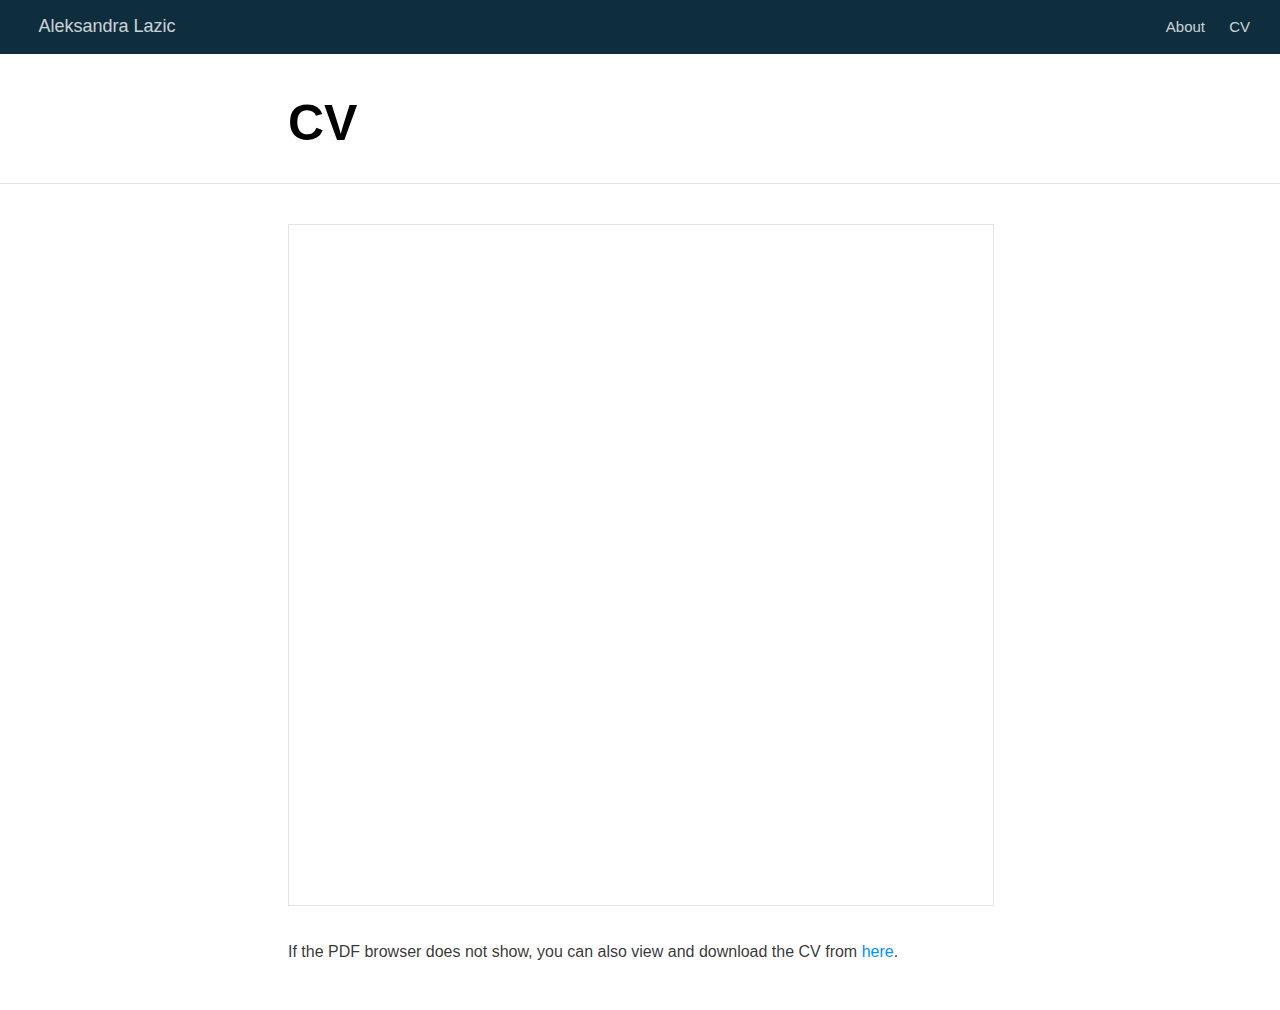
==== cv.html @ 33d7a0e1 "29-Nov" ====
<!DOCTYPE html>

<html xmlns="http://www.w3.org/1999/xhtml" lang="" xml:lang="">

<head>
  <meta charset="utf-8"/>
  <meta name="viewport" content="width=device-width, initial-scale=1"/>
  <meta http-equiv="X-UA-Compatible" content="IE=Edge,chrome=1"/>
  <meta name="generator" content="distill" />

  <style type="text/css">
  /* Hide doc at startup (prevent jankiness while JS renders/transforms) */
  body {
    visibility: hidden;
  }
  </style>

 <!--radix_placeholder_import_source-->
 <!--/radix_placeholder_import_source-->

<style type="text/css">code{white-space: pre;}</style>
<style type="text/css" data-origin="pandoc">
pre > code.sourceCode { white-space: pre; position: relative; }
pre > code.sourceCode > span { display: inline-block; line-height: 1.25; }
pre > code.sourceCode > span:empty { height: 1.2em; }
.sourceCode { overflow: visible; }
code.sourceCode > span { color: inherit; text-decoration: inherit; }
div.sourceCode { margin: 1em 0; }
pre.sourceCode { margin: 0; }
@media screen {
div.sourceCode { overflow: auto; }
}
@media print {
pre > code.sourceCode { white-space: pre-wrap; }
pre > code.sourceCode > span { text-indent: -5em; padding-left: 5em; }
}
pre.numberSource code
  { counter-reset: source-line 0; }
pre.numberSource code > span
  { position: relative; left: -4em; counter-increment: source-line; }
pre.numberSource code > span > a:first-child::before
  { content: counter(source-line);
    position: relative; left: -1em; text-align: right; vertical-align: baseline;
    border: none; display: inline-block;
    -webkit-touch-callout: none; -webkit-user-select: none;
    -khtml-user-select: none; -moz-user-select: none;
    -ms-user-select: none; user-select: none;
    padding: 0 4px; width: 4em;
    color: #aaaaaa;
  }
pre.numberSource { margin-left: 3em; border-left: 1px solid #aaaaaa;  padding-left: 4px; }
div.sourceCode
  { color: #00769e; background-color: #f1f3f5; }
@media screen {
pre > code.sourceCode > span > a:first-child::before { text-decoration: underline; }
}
code span { color: #00769e; } /* Normal */
code span.al { color: #ad0000; } /* Alert */
code span.an { color: #5e5e5e; } /* Annotation */
code span.at { color: #657422; } /* Attribute */
code span.bn { color: #ad0000; } /* BaseN */
code span.bu { } /* BuiltIn */
code span.cf { color: #00769e; } /* ControlFlow */
code span.ch { color: #20794d; } /* Char */
code span.cn { color: #8f5902; } /* Constant */
code span.co { color: #5e5e5e; } /* Comment */
code span.cv { color: #5e5e5e; font-style: italic; } /* CommentVar */
code span.do { color: #5e5e5e; font-style: italic; } /* Documentation */
code span.dt { color: #ad0000; } /* DataType */
code span.dv { color: #ad0000; } /* DecVal */
code span.er { color: #ad0000; } /* Error */
code span.ex { } /* Extension */
code span.fl { color: #ad0000; } /* Float */
code span.fu { color: #4758ab; } /* Function */
code span.im { } /* Import */
code span.in { color: #5e5e5e; } /* Information */
code span.kw { color: #00769e; } /* Keyword */
code span.op { color: #5e5e5e; } /* Operator */
code span.ot { color: #00769e; } /* Other */
code span.pp { color: #ad0000; } /* Preprocessor */
code span.sc { color: #5e5e5e; } /* SpecialChar */
code span.ss { color: #20794d; } /* SpecialString */
code span.st { color: #20794d; } /* String */
code span.va { color: #111111; } /* Variable */
code span.vs { color: #20794d; } /* VerbatimString */
code span.wa { color: #5e5e5e; font-style: italic; } /* Warning */
</style>


  <!--radix_placeholder_meta_tags-->
  <title>Aleksandra Lazic: CV</title>




  <!--  https://developers.facebook.com/docs/sharing/webmasters#markup -->
  <meta property="og:title" content="Aleksandra Lazic: CV"/>
  <meta property="og:type" content="article"/>
  <meta property="og:locale" content="en_US"/>
  <meta property="og:site_name" content="Aleksandra Lazic"/>

  <!--  https://dev.twitter.com/cards/types/summary -->
  <meta property="twitter:card" content="summary"/>
  <meta property="twitter:title" content="Aleksandra Lazic: CV"/>

  <!--/radix_placeholder_meta_tags-->
  <!--radix_placeholder_rmarkdown_metadata-->

  <script type="text/json" id="radix-rmarkdown-metadata">
  {"type":"list","attributes":{"names":{"type":"character","attributes":{},"value":["title","description","output"]}},"value":[{"type":"character","attributes":{},"value":["CV"]},{"type":"NULL"},{"type":"list","attributes":{"names":{"type":"character","attributes":{},"value":["distill::distill_article"]}},"value":[{"type":"list","attributes":{"names":{"type":"character","attributes":{},"value":["toc","theme"]}},"value":[{"type":"logical","attributes":{},"value":[false]},{"type":"character","attributes":{},"value":["mytheme.css"]}]}]}]}
  </script>
  <!--/radix_placeholder_rmarkdown_metadata-->
  <!--radix_placeholder_navigation_in_header-->
  <meta name="distill:offset" content=""/>

  <script type="application/javascript">

    window.headroom_prevent_pin = false;

    window.document.addEventListener("DOMContentLoaded", function (event) {

      // initialize headroom for banner
      var header = $('header').get(0);
      var headerHeight = header.offsetHeight;
      var headroom = new Headroom(header, {
        tolerance: 5,
        onPin : function() {
          if (window.headroom_prevent_pin) {
            window.headroom_prevent_pin = false;
            headroom.unpin();
          }
        }
      });
      headroom.init();
      if(window.location.hash)
        headroom.unpin();
      $(header).addClass('headroom--transition');

      // offset scroll location for banner on hash change
      // (see: https://github.com/WickyNilliams/headroom.js/issues/38)
      window.addEventListener("hashchange", function(event) {
        window.scrollTo(0, window.pageYOffset - (headerHeight + 25));
      });

      // responsive menu
      $('.distill-site-header').each(function(i, val) {
        var topnav = $(this);
        var toggle = topnav.find('.nav-toggle');
        toggle.on('click', function() {
          topnav.toggleClass('responsive');
        });
      });

      // nav dropdowns
      $('.nav-dropbtn').click(function(e) {
        $(this).next('.nav-dropdown-content').toggleClass('nav-dropdown-active');
        $(this).parent().siblings('.nav-dropdown')
           .children('.nav-dropdown-content').removeClass('nav-dropdown-active');
      });
      $("body").click(function(e){
        $('.nav-dropdown-content').removeClass('nav-dropdown-active');
      });
      $(".nav-dropdown").click(function(e){
        e.stopPropagation();
      });
    });
  </script>

  <style type="text/css">

  /* Theme (user-documented overrideables for nav appearance) */

  .distill-site-nav {
    color: rgba(255, 255, 255, 0.8);
    background-color: #0F2E3D;
    font-size: 15px;
    font-weight: 300;
  }

  .distill-site-nav a {
    color: inherit;
    text-decoration: none;
  }

  .distill-site-nav a:hover {
    color: white;
  }

  @media print {
    .distill-site-nav {
      display: none;
    }
  }

  .distill-site-header {

  }

  .distill-site-footer {

  }


  /* Site Header */

  .distill-site-header {
    width: 100%;
    box-sizing: border-box;
    z-index: 3;
  }

  .distill-site-header .nav-left {
    display: inline-block;
    margin-left: 8px;
  }

  @media screen and (max-width: 768px) {
    .distill-site-header .nav-left {
      margin-left: 0;
    }
  }


  .distill-site-header .nav-right {
    float: right;
    margin-right: 8px;
  }

  .distill-site-header a,
  .distill-site-header .title {
    display: inline-block;
    text-align: center;
    padding: 14px 10px 14px 10px;
  }

  .distill-site-header .title {
    font-size: 18px;
    min-width: 150px;
  }

  .distill-site-header .logo {
    padding: 0;
  }

  .distill-site-header .logo img {
    display: none;
    max-height: 20px;
    width: auto;
    margin-bottom: -4px;
  }

  .distill-site-header .nav-image img {
    max-height: 18px;
    width: auto;
    display: inline-block;
    margin-bottom: -3px;
  }



  @media screen and (min-width: 1000px) {
    .distill-site-header .logo img {
      display: inline-block;
    }
    .distill-site-header .nav-left {
      margin-left: 20px;
    }
    .distill-site-header .nav-right {
      margin-right: 20px;
    }
    .distill-site-header .title {
      padding-left: 12px;
    }
  }


  .distill-site-header .nav-toggle {
    display: none;
  }

  .nav-dropdown {
    display: inline-block;
    position: relative;
  }

  .nav-dropdown .nav-dropbtn {
    border: none;
    outline: none;
    color: rgba(255, 255, 255, 0.8);
    padding: 16px 10px;
    background-color: transparent;
    font-family: inherit;
    font-size: inherit;
    font-weight: inherit;
    margin: 0;
    margin-top: 1px;
    z-index: 2;
  }

  .nav-dropdown-content {
    display: none;
    position: absolute;
    background-color: white;
    min-width: 200px;
    border: 1px solid rgba(0,0,0,0.15);
    border-radius: 4px;
    box-shadow: 0px 8px 16px 0px rgba(0,0,0,0.1);
    z-index: 1;
    margin-top: 2px;
    white-space: nowrap;
    padding-top: 4px;
    padding-bottom: 4px;
  }

  .nav-dropdown-content hr {
    margin-top: 4px;
    margin-bottom: 4px;
    border: none;
    border-bottom: 1px solid rgba(0, 0, 0, 0.1);
  }

  .nav-dropdown-active {
    display: block;
  }

  .nav-dropdown-content a, .nav-dropdown-content .nav-dropdown-header {
    color: black;
    padding: 6px 24px;
    text-decoration: none;
    display: block;
    text-align: left;
  }

  .nav-dropdown-content .nav-dropdown-header {
    display: block;
    padding: 5px 24px;
    padding-bottom: 0;
    text-transform: uppercase;
    font-size: 14px;
    color: #999999;
    white-space: nowrap;
  }

  .nav-dropdown:hover .nav-dropbtn {
    color: white;
  }

  .nav-dropdown-content a:hover {
    background-color: #ddd;
    color: black;
  }

  .nav-right .nav-dropdown-content {
    margin-left: -45%;
    right: 0;
  }

  @media screen and (max-width: 768px) {
    .distill-site-header a, .distill-site-header .nav-dropdown  {display: none;}
    .distill-site-header a.nav-toggle {
      float: right;
      display: block;
    }
    .distill-site-header .title {
      margin-left: 0;
    }
    .distill-site-header .nav-right {
      margin-right: 0;
    }
    .distill-site-header {
      overflow: hidden;
    }
    .nav-right .nav-dropdown-content {
      margin-left: 0;
    }
  }


  @media screen and (max-width: 768px) {
    .distill-site-header.responsive {position: relative; min-height: 500px; }
    .distill-site-header.responsive a.nav-toggle {
      position: absolute;
      right: 0;
      top: 0;
    }
    .distill-site-header.responsive a,
    .distill-site-header.responsive .nav-dropdown {
      display: block;
      text-align: left;
    }
    .distill-site-header.responsive .nav-left,
    .distill-site-header.responsive .nav-right {
      width: 100%;
    }
    .distill-site-header.responsive .nav-dropdown {float: none;}
    .distill-site-header.responsive .nav-dropdown-content {position: relative;}
    .distill-site-header.responsive .nav-dropdown .nav-dropbtn {
      display: block;
      width: 100%;
      text-align: left;
    }
  }

  /* Site Footer */

  .distill-site-footer {
    width: 100%;
    overflow: hidden;
    box-sizing: border-box;
    z-index: 3;
    margin-top: 30px;
    padding-top: 30px;
    padding-bottom: 30px;
    text-align: center;
  }

  /* Headroom */

  d-title {
    padding-top: 6rem;
  }

  @media print {
    d-title {
      padding-top: 4rem;
    }
  }

  .headroom {
    z-index: 1000;
    position: fixed;
    top: 0;
    left: 0;
    right: 0;
  }

  .headroom--transition {
    transition: all .4s ease-in-out;
  }

  .headroom--unpinned {
    top: -100px;
  }

  .headroom--pinned {
    top: 0;
  }

  /* adjust viewport for navbar height */
  /* helps vertically center bootstrap (non-distill) content */
  .min-vh-100 {
    min-height: calc(100vh - 100px) !important;
  }

  </style>

  <script src="site_libs/jquery-3.6.0/jquery-3.6.0.min.js"></script>
  <link href="site_libs/font-awesome-6.4.0/css/all.min.css" rel="stylesheet"/>
  <link href="site_libs/font-awesome-6.4.0/css/v4-shims.min.css" rel="stylesheet"/>
  <script src="site_libs/headroom-0.9.4/headroom.min.js"></script>
  <script src="site_libs/autocomplete-0.37.1/autocomplete.min.js"></script>
  <script src="site_libs/fuse-6.4.1/fuse.min.js"></script>

  <script type="application/javascript">

  function getMeta(metaName) {
    var metas = document.getElementsByTagName('meta');
    for (let i = 0; i < metas.length; i++) {
      if (metas[i].getAttribute('name') === metaName) {
        return metas[i].getAttribute('content');
      }
    }
    return '';
  }

  function offsetURL(url) {
    var offset = getMeta('distill:offset');
    return offset ? offset + '/' + url : url;
  }

  function createFuseIndex() {

    // create fuse index
    var options = {
      keys: [
        { name: 'title', weight: 20 },
        { name: 'categories', weight: 15 },
        { name: 'description', weight: 10 },
        { name: 'contents', weight: 5 },
      ],
      ignoreLocation: true,
      threshold: 0
    };
    var fuse = new window.Fuse([], options);

    // fetch the main search.json
    return fetch(offsetURL('search.json'))
      .then(function(response) {
        if (response.status == 200) {
          return response.json().then(function(json) {
            // index main articles
            json.articles.forEach(function(article) {
              fuse.add(article);
            });
            // download collections and index their articles
            return Promise.all(json.collections.map(function(collection) {
              return fetch(offsetURL(collection)).then(function(response) {
                if (response.status === 200) {
                  return response.json().then(function(articles) {
                    articles.forEach(function(article) {
                      fuse.add(article);
                    });
                  })
                } else {
                  return Promise.reject(
                    new Error('Unexpected status from search index request: ' +
                              response.status)
                  );
                }
              });
            })).then(function() {
              return fuse;
            });
          });

        } else {
          return Promise.reject(
            new Error('Unexpected status from search index request: ' +
                        response.status)
          );
        }
      });
  }

  window.document.addEventListener("DOMContentLoaded", function (event) {

    // get search element (bail if we don't have one)
    var searchEl = window.document.getElementById('distill-search');
    if (!searchEl)
      return;

    createFuseIndex()
      .then(function(fuse) {

        // make search box visible
        searchEl.classList.remove('hidden');

        // initialize autocomplete
        var options = {
          autoselect: true,
          hint: false,
          minLength: 2,
        };
        window.autocomplete(searchEl, options, [{
          source: function(query, callback) {
            const searchOptions = {
              isCaseSensitive: false,
              shouldSort: true,
              minMatchCharLength: 2,
              limit: 10,
            };
            var results = fuse.search(query, searchOptions);
            callback(results
              .map(function(result) { return result.item; })
            );
          },
          templates: {
            suggestion: function(suggestion) {
              var img = suggestion.preview && Object.keys(suggestion.preview).length > 0
                ? `<img src="${offsetURL(suggestion.preview)}"</img>`
                : '';
              var html = `
                <div class="search-item">
                  <h3>${suggestion.title}</h3>
                  <div class="search-item-description">
                    ${suggestion.description || ''}
                  </div>
                  <div class="search-item-preview">
                    ${img}
                  </div>
                </div>
              `;
              return html;
            }
          }
        }]).on('autocomplete:selected', function(event, suggestion) {
          window.location.href = offsetURL(suggestion.path);
        });
        // remove inline display style on autocompleter (we want to
        // manage responsive display via css)
        $('.algolia-autocomplete').css("display", "");
      })
      .catch(function(error) {
        console.log(error);
      });

  });

  </script>

  <style type="text/css">

  .nav-search {
    font-size: x-small;
  }

  /* Algolioa Autocomplete */

  .algolia-autocomplete {
    display: inline-block;
    margin-left: 10px;
    vertical-align: sub;
    background-color: white;
    color: black;
    padding: 6px;
    padding-top: 8px;
    padding-bottom: 0;
    border-radius: 6px;
    border: 1px #0F2E3D solid;
    width: 180px;
  }


  @media screen and (max-width: 768px) {
    .distill-site-nav .algolia-autocomplete {
      display: none;
      visibility: hidden;
    }
    .distill-site-nav.responsive .algolia-autocomplete {
      display: inline-block;
      visibility: visible;
    }
    .distill-site-nav.responsive .algolia-autocomplete .aa-dropdown-menu {
      margin-left: 0;
      width: 400px;
      max-height: 400px;
    }
  }

  .algolia-autocomplete .aa-input, .algolia-autocomplete .aa-hint {
    width: 90%;
    outline: none;
    border: none;
  }

  .algolia-autocomplete .aa-hint {
    color: #999;
  }
  .algolia-autocomplete .aa-dropdown-menu {
    width: 550px;
    max-height: 70vh;
    overflow-x: visible;
    overflow-y: scroll;
    padding: 5px;
    margin-top: 3px;
    margin-left: -150px;
    background-color: #fff;
    border-radius: 5px;
    border: 1px solid #999;
    border-top: none;
  }

  .algolia-autocomplete .aa-dropdown-menu .aa-suggestion {
    cursor: pointer;
    padding: 5px 4px;
    border-bottom: 1px solid #eee;
  }

  .algolia-autocomplete .aa-dropdown-menu .aa-suggestion:last-of-type {
    border-bottom: none;
    margin-bottom: 2px;
  }

  .algolia-autocomplete .aa-dropdown-menu .aa-suggestion .search-item {
    overflow: hidden;
    font-size: 0.8em;
    line-height: 1.4em;
  }

  .algolia-autocomplete .aa-dropdown-menu .aa-suggestion .search-item h3 {
    font-size: 1rem;
    margin-block-start: 0;
    margin-block-end: 5px;
  }

  .algolia-autocomplete .aa-dropdown-menu .aa-suggestion .search-item-description {
    display: inline-block;
    overflow: hidden;
    height: 2.8em;
    width: 80%;
    margin-right: 4%;
  }

  .algolia-autocomplete .aa-dropdown-menu .aa-suggestion .search-item-preview {
    display: inline-block;
    width: 15%;
  }

  .algolia-autocomplete .aa-dropdown-menu .aa-suggestion .search-item-preview img {
    height: 3em;
    width: auto;
    display: none;
  }

  .algolia-autocomplete .aa-dropdown-menu .aa-suggestion .search-item-preview img[src] {
    display: initial;
  }

  .algolia-autocomplete .aa-dropdown-menu .aa-suggestion.aa-cursor {
    background-color: #eee;
  }
  .algolia-autocomplete .aa-dropdown-menu .aa-suggestion em {
    font-weight: bold;
    font-style: normal;
  }

  </style>


  <!--/radix_placeholder_navigation_in_header-->
  <!--radix_placeholder_distill-->

  <style type="text/css">

  body {
    background-color: white;
  }

  .pandoc-table {
    width: 100%;
  }

  .pandoc-table>caption {
    margin-bottom: 10px;
  }

  .pandoc-table th:not([align]) {
    text-align: left;
  }

  .pagedtable-footer {
    font-size: 15px;
  }

  d-byline .byline {
    grid-template-columns: 2fr 2fr;
  }

  d-byline .byline h3 {
    margin-block-start: 1.5em;
  }

  d-byline .byline .authors-affiliations h3 {
    margin-block-start: 0.5em;
  }

  .authors-affiliations .orcid-id {
    width: 16px;
    height:16px;
    margin-left: 4px;
    margin-right: 4px;
    vertical-align: middle;
    padding-bottom: 2px;
  }

  d-title .dt-tags {
    margin-top: 1em;
    grid-column: text;
  }

  .dt-tags .dt-tag {
    text-decoration: none;
    display: inline-block;
    color: rgba(0,0,0,0.6);
    padding: 0em 0.4em;
    margin-right: 0.5em;
    margin-bottom: 0.4em;
    font-size: 70%;
    border: 1px solid rgba(0,0,0,0.2);
    border-radius: 3px;
    text-transform: uppercase;
    font-weight: 500;
  }

  d-article table.gt_table td,
  d-article table.gt_table th {
    border-bottom: none;
    font-size: 100%;
  }

  .html-widget {
    margin-bottom: 2.0em;
  }

  .l-screen-inset {
    padding-right: 16px;
  }

  .l-screen .caption {
    margin-left: 10px;
  }

  .shaded {
    background: rgb(247, 247, 247);
    padding-top: 20px;
    padding-bottom: 20px;
    border-top: 1px solid rgba(0, 0, 0, 0.1);
    border-bottom: 1px solid rgba(0, 0, 0, 0.1);
  }

  .shaded .html-widget {
    margin-bottom: 0;
    border: 1px solid rgba(0, 0, 0, 0.1);
  }

  .shaded .shaded-content {
    background: white;
  }

  .text-output {
    margin-top: 0;
    line-height: 1.5em;
  }

  .hidden {
    display: none !important;
  }

  hr.section-separator {
    border: none;
    border-top: 1px solid rgba(0, 0, 0, 0.1);
    margin: 0px;
  }


  d-byline {
    border-top: none;
  }

  d-article {
    padding-top: 2.5rem;
    padding-bottom: 30px;
    border-top: none;
  }

  d-appendix {
    padding-top: 30px;
  }

  d-article>p>img {
    width: 100%;
  }

  d-article h2 {
    margin: 1rem 0 1.5rem 0;
  }

  d-article h3 {
    margin-top: 1.5rem;
  }

  d-article iframe {
    border: 1px solid rgba(0, 0, 0, 0.1);
    margin-bottom: 2.0em;
    width: 100%;
  }

  /* Tweak code blocks */

  d-article div.sourceCode code,
  d-article pre code {
    font-family: Consolas, Monaco, 'Andale Mono', 'Ubuntu Mono', monospace;
  }

  d-article pre,
  d-article div.sourceCode,
  d-article div.sourceCode pre {
    overflow: auto;
  }

  d-article div.sourceCode {
    background-color: white;
  }

  d-article div.sourceCode pre {
    padding-left: 10px;
    font-size: 12px;
    border-left: 2px solid rgba(0,0,0,0.1);
  }

  d-article pre {
    font-size: 12px;
    color: black;
    background: none;
    margin-top: 0;
    text-align: left;
    white-space: pre;
    word-spacing: normal;
    word-break: normal;
    word-wrap: normal;
    line-height: 1.5;

    -moz-tab-size: 4;
    -o-tab-size: 4;
    tab-size: 4;

    -webkit-hyphens: none;
    -moz-hyphens: none;
    -ms-hyphens: none;
    hyphens: none;
  }

  d-article pre a {
    border-bottom: none;
  }

  d-article pre a:hover {
    border-bottom: none;
    text-decoration: underline;
  }

  d-article details {
    grid-column: text;
    margin-bottom: 0.8em;
  }

  @media(min-width: 768px) {

  d-article pre,
  d-article div.sourceCode,
  d-article div.sourceCode pre {
    overflow: visible !important;
  }

  d-article div.sourceCode pre {
    padding-left: 18px;
    font-size: 14px;
  }

  /* tweak for Pandoc numbered line within distill */
  d-article pre.numberSource code > span {
      left: -2em;
  }

  d-article pre {
    font-size: 14px;
  }

  }

  figure img.external {
    background: white;
    border: 1px solid rgba(0, 0, 0, 0.1);
    box-shadow: 0 1px 8px rgba(0, 0, 0, 0.1);
    padding: 18px;
    box-sizing: border-box;
  }

  /* CSS for d-contents */

  .d-contents {
    grid-column: text;
    color: rgba(0,0,0,0.8);
    font-size: 0.9em;
    padding-bottom: 1em;
    margin-bottom: 1em;
    padding-bottom: 0.5em;
    margin-bottom: 1em;
    padding-left: 0.25em;
    justify-self: start;
  }

  @media(min-width: 1000px) {
    .d-contents.d-contents-float {
      height: 0;
      grid-column-start: 1;
      grid-column-end: 4;
      justify-self: center;
      padding-right: 3em;
      padding-left: 2em;
    }
  }

  .d-contents nav h3 {
    font-size: 18px;
    margin-top: 0;
    margin-bottom: 1em;
  }

  .d-contents li {
    list-style-type: none
  }

  .d-contents nav > ul {
    padding-left: 0;
  }

  .d-contents ul {
    padding-left: 1em
  }

  .d-contents nav ul li {
    margin-top: 0.6em;
    margin-bottom: 0.2em;
  }

  .d-contents nav a {
    font-size: 13px;
    border-bottom: none;
    text-decoration: none
    color: rgba(0, 0, 0, 0.8);
  }

  .d-contents nav a:hover {
    text-decoration: underline solid rgba(0, 0, 0, 0.6)
  }

  .d-contents nav > ul > li > a {
    font-weight: 600;
  }

  .d-contents nav > ul > li > ul {
    font-weight: inherit;
  }

  .d-contents nav > ul > li > ul > li {
    margin-top: 0.2em;
  }


  .d-contents nav ul {
    margin-top: 0;
    margin-bottom: 0.25em;
  }

  .d-article-with-toc h2:nth-child(2) {
    margin-top: 0;
  }


  /* Figure */

  .figure {
    position: relative;
    margin-bottom: 2.5em;
    margin-top: 1.5em;
  }

  .figure .caption {
    color: rgba(0, 0, 0, 0.6);
    font-size: 12px;
    line-height: 1.5em;
  }

  .figure img.external {
    background: white;
    border: 1px solid rgba(0, 0, 0, 0.1);
    box-shadow: 0 1px 8px rgba(0, 0, 0, 0.1);
    padding: 18px;
    box-sizing: border-box;
  }

  .figure .caption a {
    color: rgba(0, 0, 0, 0.6);
  }

  .figure .caption b,
  .figure .caption strong, {
    font-weight: 600;
    color: rgba(0, 0, 0, 1.0);
  }

  /* Citations */

  d-article .citation {
    color: inherit;
    cursor: inherit;
  }

  div.hanging-indent{
    margin-left: 1em; text-indent: -1em;
  }

  /* Citation hover box */

  .tippy-box[data-theme~=light-border] {
    background-color: rgba(250, 250, 250, 0.95);
  }

  .tippy-content > p {
    margin-bottom: 0;
    padding: 2px;
  }


  /* Tweak 1000px media break to show more text */

  @media(min-width: 1000px) {
    .base-grid,
    distill-header,
    d-title,
    d-abstract,
    d-article,
    d-appendix,
    distill-appendix,
    d-byline,
    d-footnote-list,
    d-citation-list,
    distill-footer {
      grid-template-columns: [screen-start] 1fr [page-start kicker-start] 80px [middle-start] 50px [text-start kicker-end] 65px 65px 65px 65px 65px 65px 65px 65px [text-end gutter-start] 65px [middle-end] 65px [page-end gutter-end] 1fr [screen-end];
      grid-column-gap: 16px;
    }

    .grid {
      grid-column-gap: 16px;
    }

    d-article {
      font-size: 1.06rem;
      line-height: 1.7em;
    }
    figure .caption, .figure .caption, figure figcaption {
      font-size: 13px;
    }
  }

  @media(min-width: 1180px) {
    .base-grid,
    distill-header,
    d-title,
    d-abstract,
    d-article,
    d-appendix,
    distill-appendix,
    d-byline,
    d-footnote-list,
    d-citation-list,
    distill-footer {
      grid-template-columns: [screen-start] 1fr [page-start kicker-start] 60px [middle-start] 60px [text-start kicker-end] 60px 60px 60px 60px 60px 60px 60px 60px [text-end gutter-start] 60px [middle-end] 60px [page-end gutter-end] 1fr [screen-end];
      grid-column-gap: 32px;
    }

    .grid {
      grid-column-gap: 32px;
    }
  }


  /* Get the citation styles for the appendix (not auto-injected on render since
     we do our own rendering of the citation appendix) */

  d-appendix .citation-appendix,
  .d-appendix .citation-appendix {
    font-size: 11px;
    line-height: 15px;
    border-left: 1px solid rgba(0, 0, 0, 0.1);
    padding-left: 18px;
    border: 1px solid rgba(0,0,0,0.1);
    background: rgba(0, 0, 0, 0.02);
    padding: 10px 18px;
    border-radius: 3px;
    color: rgba(150, 150, 150, 1);
    overflow: hidden;
    margin-top: -12px;
    white-space: pre-wrap;
    word-wrap: break-word;
  }

  /* Include appendix styles here so they can be overridden */

  d-appendix {
    contain: layout style;
    font-size: 0.8em;
    line-height: 1.7em;
    margin-top: 60px;
    margin-bottom: 0;
    border-top: 1px solid rgba(0, 0, 0, 0.1);
    color: rgba(0,0,0,0.5);
    padding-top: 60px;
    padding-bottom: 48px;
  }

  d-appendix h3 {
    grid-column: page-start / text-start;
    font-size: 15px;
    font-weight: 500;
    margin-top: 1em;
    margin-bottom: 0;
    color: rgba(0,0,0,0.65);
  }

  d-appendix h3 + * {
    margin-top: 1em;
  }

  d-appendix ol {
    padding: 0 0 0 15px;
  }

  @media (min-width: 768px) {
    d-appendix ol {
      padding: 0 0 0 30px;
      margin-left: -30px;
    }
  }

  d-appendix li {
    margin-bottom: 1em;
  }

  d-appendix a {
    color: rgba(0, 0, 0, 0.6);
  }

  d-appendix > * {
    grid-column: text;
  }

  d-appendix > d-footnote-list,
  d-appendix > d-citation-list,
  d-appendix > distill-appendix {
    grid-column: screen;
  }

  /* Include footnote styles here so they can be overridden */

  d-footnote-list {
    contain: layout style;
  }

  d-footnote-list > * {
    grid-column: text;
  }

  d-footnote-list a.footnote-backlink {
    color: rgba(0,0,0,0.3);
    padding-left: 0.5em;
  }



  /* Anchor.js */

  .anchorjs-link {
    /*transition: all .25s linear; */
    text-decoration: none;
    border-bottom: none;
  }
  *:hover > .anchorjs-link {
    margin-left: -1.125em !important;
    text-decoration: none;
    border-bottom: none;
  }

  /* Social footer */

  .social_footer {
    margin-top: 30px;
    margin-bottom: 0;
    color: rgba(0,0,0,0.67);
  }

  .disqus-comments {
    margin-right: 30px;
  }

  .disqus-comment-count {
    border-bottom: 1px solid rgba(0, 0, 0, 0.4);
    cursor: pointer;
  }

  #disqus_thread {
    margin-top: 30px;
  }

  .article-sharing a {
    border-bottom: none;
    margin-right: 8px;
  }

  .article-sharing a:hover {
    border-bottom: none;
  }

  .sidebar-section.subscribe {
    font-size: 12px;
    line-height: 1.6em;
  }

  .subscribe p {
    margin-bottom: 0.5em;
  }


  .article-footer .subscribe {
    font-size: 15px;
    margin-top: 45px;
  }


  .sidebar-section.custom {
    font-size: 12px;
    line-height: 1.6em;
  }

  .custom p {
    margin-bottom: 0.5em;
  }

  /* Styles for listing layout (hide title) */
  .layout-listing d-title, .layout-listing .d-title {
    display: none;
  }

  /* Styles for posts lists (not auto-injected) */


  .posts-with-sidebar {
    padding-left: 45px;
    padding-right: 45px;
  }

  .posts-list .description h2,
  .posts-list .description p {
    font-family: -apple-system, BlinkMacSystemFont, "Segoe UI", Roboto, Oxygen, Ubuntu, Cantarell, "Fira Sans", "Droid Sans", "Helvetica Neue", Arial, sans-serif;
  }

  .posts-list .description h2 {
    font-weight: 700;
    border-bottom: none;
    padding-bottom: 0;
  }

  .posts-list h2.post-tag {
    border-bottom: 1px solid rgba(0, 0, 0, 0.2);
    padding-bottom: 12px;
  }
  .posts-list {
    margin-top: 60px;
    margin-bottom: 24px;
  }

  .posts-list .post-preview {
    text-decoration: none;
    overflow: hidden;
    display: block;
    border-bottom: 1px solid rgba(0, 0, 0, 0.1);
    padding: 24px 0;
  }

  .post-preview-last {
    border-bottom: none !important;
  }

  .posts-list .posts-list-caption {
    grid-column: screen;
    font-weight: 400;
  }

  .posts-list .post-preview h2 {
    margin: 0 0 6px 0;
    line-height: 1.2em;
    font-style: normal;
    font-size: 24px;
  }

  .posts-list .post-preview p {
    margin: 0 0 12px 0;
    line-height: 1.4em;
    font-size: 16px;
  }

  .posts-list .post-preview .thumbnail {
    box-sizing: border-box;
    margin-bottom: 24px;
    position: relative;
    max-width: 500px;
  }
  .posts-list .post-preview img {
    width: 100%;
    display: block;
  }

  .posts-list .metadata {
    font-size: 12px;
    line-height: 1.4em;
    margin-bottom: 18px;
  }

  .posts-list .metadata > * {
    display: inline-block;
  }

  .posts-list .metadata .publishedDate {
    margin-right: 2em;
  }

  .posts-list .metadata .dt-authors {
    display: block;
    margin-top: 0.3em;
    margin-right: 2em;
  }

  .posts-list .dt-tags {
    display: block;
    line-height: 1em;
  }

  .posts-list .dt-tags .dt-tag {
    display: inline-block;
    color: rgba(0,0,0,0.6);
    padding: 0.3em 0.4em;
    margin-right: 0.2em;
    margin-bottom: 0.4em;
    font-size: 60%;
    border: 1px solid rgba(0,0,0,0.2);
    border-radius: 3px;
    text-transform: uppercase;
    font-weight: 500;
  }

  .posts-list img {
    opacity: 1;
  }

  .posts-list img[data-src] {
    opacity: 0;
  }

  .posts-more {
    clear: both;
  }


  .posts-sidebar {
    font-size: 16px;
  }

  .posts-sidebar h3 {
    font-size: 16px;
    margin-top: 0;
    margin-bottom: 0.5em;
    font-weight: 400;
    text-transform: uppercase;
  }

  .sidebar-section {
    margin-bottom: 30px;
  }

  .categories ul {
    list-style-type: none;
    margin: 0;
    padding: 0;
  }

  .categories li {
    color: rgba(0, 0, 0, 0.8);
    margin-bottom: 0;
  }

  .categories li>a {
    border-bottom: none;
  }

  .categories li>a:hover {
    border-bottom: 1px solid rgba(0, 0, 0, 0.4);
  }

  .categories .active {
    font-weight: 600;
  }

  .categories .category-count {
    color: rgba(0, 0, 0, 0.4);
  }


  @media(min-width: 768px) {
    .posts-list .post-preview h2 {
      font-size: 26px;
    }
    .posts-list .post-preview .thumbnail {
      float: right;
      width: 30%;
      margin-bottom: 0;
    }
    .posts-list .post-preview .description {
      float: left;
      width: 45%;
    }
    .posts-list .post-preview .metadata {
      float: left;
      width: 20%;
      margin-top: 8px;
    }
    .posts-list .post-preview p {
      margin: 0 0 12px 0;
      line-height: 1.5em;
      font-size: 16px;
    }
    .posts-with-sidebar .posts-list {
      float: left;
      width: 75%;
    }
    .posts-with-sidebar .posts-sidebar {
      float: right;
      width: 20%;
      margin-top: 60px;
      padding-top: 24px;
      padding-bottom: 24px;
    }
  }


  /* Improve display for browsers without grid (IE/Edge <= 15) */

  .downlevel {
    line-height: 1.6em;
    font-family: -apple-system, BlinkMacSystemFont, "Segoe UI", Roboto, Oxygen, Ubuntu, Cantarell, "Fira Sans", "Droid Sans", "Helvetica Neue", Arial, sans-serif;
    margin: 0;
  }

  .downlevel .d-title {
    padding-top: 6rem;
    padding-bottom: 1.5rem;
  }

  .downlevel .d-title h1 {
    font-size: 50px;
    font-weight: 700;
    line-height: 1.1em;
    margin: 0 0 0.5rem;
  }

  .downlevel .d-title p {
    font-weight: 300;
    font-size: 1.2rem;
    line-height: 1.55em;
    margin-top: 0;
  }

  .downlevel .d-byline {
    padding-top: 0.8em;
    padding-bottom: 0.8em;
    font-size: 0.8rem;
    line-height: 1.8em;
  }

  .downlevel .section-separator {
    border: none;
    border-top: 1px solid rgba(0, 0, 0, 0.1);
  }

  .downlevel .d-article {
    font-size: 1.06rem;
    line-height: 1.7em;
    padding-top: 1rem;
    padding-bottom: 2rem;
  }


  .downlevel .d-appendix {
    padding-left: 0;
    padding-right: 0;
    max-width: none;
    font-size: 0.8em;
    line-height: 1.7em;
    margin-bottom: 0;
    color: rgba(0,0,0,0.5);
    padding-top: 40px;
    padding-bottom: 48px;
  }

  .downlevel .footnotes ol {
    padding-left: 13px;
  }

  .downlevel .base-grid,
  .downlevel .distill-header,
  .downlevel .d-title,
  .downlevel .d-abstract,
  .downlevel .d-article,
  .downlevel .d-appendix,
  .downlevel .distill-appendix,
  .downlevel .d-byline,
  .downlevel .d-footnote-list,
  .downlevel .d-citation-list,
  .downlevel .distill-footer,
  .downlevel .appendix-bottom,
  .downlevel .posts-container {
    padding-left: 40px;
    padding-right: 40px;
  }

  @media(min-width: 768px) {
    .downlevel .base-grid,
    .downlevel .distill-header,
    .downlevel .d-title,
    .downlevel .d-abstract,
    .downlevel .d-article,
    .downlevel .d-appendix,
    .downlevel .distill-appendix,
    .downlevel .d-byline,
    .downlevel .d-footnote-list,
    .downlevel .d-citation-list,
    .downlevel .distill-footer,
    .downlevel .appendix-bottom,
    .downlevel .posts-container {
    padding-left: 150px;
    padding-right: 150px;
    max-width: 900px;
  }
  }

  .downlevel pre code {
    display: block;
    border-left: 2px solid rgba(0, 0, 0, .1);
    padding: 0 0 0 20px;
    font-size: 14px;
  }

  .downlevel code, .downlevel pre {
    color: black;
    background: none;
    font-family: Consolas, Monaco, 'Andale Mono', 'Ubuntu Mono', monospace;
    text-align: left;
    white-space: pre;
    word-spacing: normal;
    word-break: normal;
    word-wrap: normal;
    line-height: 1.5;

    -moz-tab-size: 4;
    -o-tab-size: 4;
    tab-size: 4;

    -webkit-hyphens: none;
    -moz-hyphens: none;
    -ms-hyphens: none;
    hyphens: none;
  }

  .downlevel .posts-list .post-preview {
    color: inherit;
  }



  </style>

  <script type="application/javascript">

  function is_downlevel_browser() {
    if (bowser.isUnsupportedBrowser({ msie: "12", msedge: "16"},
                                   window.navigator.userAgent)) {
      return true;
    } else {
      return window.load_distill_framework === undefined;
    }
  }

  // show body when load is complete
  function on_load_complete() {

    // add anchors
    if (window.anchors) {
      window.anchors.options.placement = 'left';
      window.anchors.add('d-article > h2, d-article > h3, d-article > h4, d-article > h5');
    }


    // set body to visible
    document.body.style.visibility = 'visible';

    // force redraw for leaflet widgets
    if (window.HTMLWidgets) {
      var maps = window.HTMLWidgets.findAll(".leaflet");
      $.each(maps, function(i, el) {
        var map = this.getMap();
        map.invalidateSize();
        map.eachLayer(function(layer) {
          if (layer instanceof L.TileLayer)
            layer.redraw();
        });
      });
    }

    // trigger 'shown' so htmlwidgets resize
    $('d-article').trigger('shown');
  }

  function init_distill() {

    init_common();

    // create front matter
    var front_matter = $('<d-front-matter></d-front-matter>');
    $('#distill-front-matter').wrap(front_matter);

    // create d-title
    $('.d-title').changeElementType('d-title');

    // separator
    var separator = '<hr class="section-separator" style="clear: both"/>';
    // prepend separator above appendix
    $('.d-byline').before(separator);
    $('.d-article').before(separator);

    // create d-byline
    var byline = $('<d-byline></d-byline>');
    $('.d-byline').replaceWith(byline);

    // create d-article
    var article = $('<d-article></d-article>');
    $('.d-article').wrap(article).children().unwrap();

    // move posts container into article
    $('.posts-container').appendTo($('d-article'));

    // create d-appendix
    $('.d-appendix').changeElementType('d-appendix');

    // flag indicating that we have appendix items
    var appendix = $('.appendix-bottom').children('h3').length > 0;

    // replace footnotes with <d-footnote>
    $('.footnote-ref').each(function(i, val) {
      appendix = true;
      var href = $(this).attr('href');
      var id = href.replace('#', '');
      var fn = $('#' + id);
      var fn_p = $('#' + id + '>p');
      fn_p.find('.footnote-back').remove();
      var text = fn_p.html();
      var dtfn = $('<d-footnote></d-footnote>');
      dtfn.html(text);
      $(this).replaceWith(dtfn);
    });
    // remove footnotes
    $('.footnotes').remove();

    // move refs into #references-listing
    $('#references-listing').replaceWith($('#refs'));

    $('h1.appendix, h2.appendix').each(function(i, val) {
      $(this).changeElementType('h3');
    });
    $('h3.appendix').each(function(i, val) {
      var id = $(this).attr('id');
      $('.d-contents a[href="#' + id + '"]').parent().remove();
      appendix = true;
      $(this).nextUntil($('h1, h2, h3')).addBack().appendTo($('d-appendix'));
    });

    // show d-appendix if we have appendix content
    $("d-appendix").css('display', appendix ? 'grid' : 'none');

    // localize layout chunks to just output
    $('.layout-chunk').each(function(i, val) {

      // capture layout
      var layout = $(this).attr('data-layout');

      // apply layout to markdown level block elements
      var elements = $(this).children().not('details, div.sourceCode, pre, script');
      elements.each(function(i, el) {
        var layout_div = $('<div class="' + layout + '"></div>');
        if (layout_div.hasClass('shaded')) {
          var shaded_content = $('<div class="shaded-content"></div>');
          $(this).wrap(shaded_content);
          $(this).parent().wrap(layout_div);
        } else {
          $(this).wrap(layout_div);
        }
      });


      // unwrap the layout-chunk div
      $(this).children().unwrap();
    });

    // remove code block used to force  highlighting css
    $('.distill-force-highlighting-css').parent().remove();

    // remove empty line numbers inserted by pandoc when using a
    // custom syntax highlighting theme, except when numbering line
    // in code chunk
    $('pre:not(.numberLines) code.sourceCode a:empty').remove();

    // load distill framework
    load_distill_framework();

    // wait for window.distillRunlevel == 4 to do post processing
    function distill_post_process() {

      if (!window.distillRunlevel || window.distillRunlevel < 4)
        return;

      // hide author/affiliations entirely if we have no authors
      var front_matter = JSON.parse($("#distill-front-matter").html());
      var have_authors = front_matter.authors && front_matter.authors.length > 0;
      if (!have_authors)
        $('d-byline').addClass('hidden');

      // article with toc class
      $('.d-contents').parent().addClass('d-article-with-toc');

      // strip links that point to #
      $('.authors-affiliations').find('a[href="#"]').removeAttr('href');

      // add orcid ids
      $('.authors-affiliations').find('.author').each(function(i, el) {
        var orcid_id = front_matter.authors[i].orcidID;
        var author_name = front_matter.authors[i].author
        if (orcid_id) {
          var a = $('<a></a>');
          a.attr('href', 'https://orcid.org/' + orcid_id);
          var img = $('<img></img>');
          img.addClass('orcid-id');
          img.attr('alt', author_name ? 'ORCID ID for ' + author_name : 'ORCID ID');
          img.attr('src','[data-uri]');
          a.append(img);
          $(this).append(a);
        }
      });

      // hide elements of author/affiliations grid that have no value
      function hide_byline_column(caption) {
        $('d-byline').find('h3:contains("' + caption + '")').parent().css('visibility', 'hidden');
      }

      // affiliations
      var have_affiliations = false;
      for (var i = 0; i<front_matter.authors.length; ++i) {
        var author = front_matter.authors[i];
        if (author.affiliation !== "&nbsp;") {
          have_affiliations = true;
          break;
        }
      }
      if (!have_affiliations)
        $('d-byline').find('h3:contains("Affiliations")').css('visibility', 'hidden');

      // published date
      if (!front_matter.publishedDate)
        hide_byline_column("Published");

      // document object identifier
      var doi = $('d-byline').find('h3:contains("DOI")');
      var doi_p = doi.next().empty();
      if (!front_matter.doi) {
        // if we have a citation and valid citationText then link to that
        if ($('#citation').length > 0 && front_matter.citationText) {
          doi.html('Citation');
          $('<a href="#citation"></a>')
            .text(front_matter.citationText)
            .appendTo(doi_p);
        } else {
          hide_byline_column("DOI");
        }
      } else {
        $('<a></a>')
           .attr('href', "https://doi.org/" + front_matter.doi)
           .html(front_matter.doi)
           .appendTo(doi_p);
      }

       // change plural form of authors/affiliations
      if (front_matter.authors.length === 1) {
        var grid = $('.authors-affiliations');
        grid.children('h3:contains("Authors")').text('Author');
        grid.children('h3:contains("Affiliations")').text('Affiliation');
      }

      // remove d-appendix and d-footnote-list local styles
      $('d-appendix > style:first-child').remove();
      $('d-footnote-list > style:first-child').remove();

      // move appendix-bottom entries to the bottom
      $('.appendix-bottom').appendTo('d-appendix').children().unwrap();
      $('.appendix-bottom').remove();

      // hoverable references
      $('span.citation[data-cites]').each(function() {
        const citeChild = $(this).children()[0]
        // Do not process if @xyz has been used without escaping and without bibliography activated
        // https://github.com/rstudio/distill/issues/466
        if (citeChild === undefined) return true

        if (citeChild.nodeName == "D-FOOTNOTE") {
          var fn = citeChild
          $(this).html(fn.shadowRoot.querySelector("sup"))
          $(this).id = fn.id
          fn.remove()
        }
        var refs = $(this).attr('data-cites').split(" ");
        var refHtml = refs.map(function(ref) {
          // Could use CSS.escape too here, we insure backward compatibility in navigator
          return "<p>" + $('div[id="ref-' + ref + '"]').html() + "</p>";
        }).join("\n");
        window.tippy(this, {
          allowHTML: true,
          content: refHtml,
          maxWidth: 500,
          interactive: true,
          interactiveBorder: 10,
          theme: 'light-border',
          placement: 'bottom-start'
        });
      });

      // fix footnotes in tables (#411)
      // replacing broken distill.pub feature
      $('table d-footnote').each(function() {
        // we replace internal showAtNode methode which is triggered when hovering a footnote
        this.hoverBox.showAtNode = function(node) {
          // ported from https://github.com/distillpub/template/pull/105/files
          calcOffset = function(elem) {
              let x = elem.offsetLeft;
              let y = elem.offsetTop;
              // Traverse upwards until an `absolute` element is found or `elem`
              // becomes null.
              while (elem = elem.offsetParent && elem.style.position != 'absolute') {
                  x += elem.offsetLeft;
                  y += elem.offsetTop;
              }

              return { left: x, top: y };
          }
          // https://developer.mozilla.org/en-US/docs/Web/API/HTMLElement/offsetTop
          const bbox = node.getBoundingClientRect();
          const offset = calcOffset(node);
          this.show([offset.left + bbox.width, offset.top + bbox.height]);
        }
      })

      // clear polling timer
      clearInterval(tid);

      // show body now that everything is ready
      on_load_complete();
    }

    var tid = setInterval(distill_post_process, 50);
    distill_post_process();

  }

  function init_downlevel() {

    init_common();

     // insert hr after d-title
    $('.d-title').after($('<hr class="section-separator"/>'));

    // check if we have authors
    var front_matter = JSON.parse($("#distill-front-matter").html());
    var have_authors = front_matter.authors && front_matter.authors.length > 0;

    // manage byline/border
    if (!have_authors)
      $('.d-byline').remove();
    $('.d-byline').after($('<hr class="section-separator"/>'));
    $('.d-byline a').remove();

    // remove toc
    $('.d-contents').remove();

    // move appendix elements
    $('h1.appendix, h2.appendix').each(function(i, val) {
      $(this).changeElementType('h3');
    });
    $('h3.appendix').each(function(i, val) {
      $(this).nextUntil($('h1, h2, h3')).addBack().appendTo($('.d-appendix'));
    });


    // inject headers into references and footnotes
    var refs_header = $('<h3></h3>');
    refs_header.text('References');
    $('#refs').prepend(refs_header);

    var footnotes_header = $('<h3></h3');
    footnotes_header.text('Footnotes');
    $('.footnotes').children('hr').first().replaceWith(footnotes_header);

    // move appendix-bottom entries to the bottom
    $('.appendix-bottom').appendTo('.d-appendix').children().unwrap();
    $('.appendix-bottom').remove();

    // remove appendix if it's empty
    if ($('.d-appendix').children().length === 0)
      $('.d-appendix').remove();

    // prepend separator above appendix
    $('.d-appendix').before($('<hr class="section-separator" style="clear: both"/>'));

    // trim code
    $('pre>code').each(function(i, val) {
      $(this).html($.trim($(this).html()));
    });

    // move posts-container right before article
    $('.posts-container').insertBefore($('.d-article'));

    $('body').addClass('downlevel');

    on_load_complete();
  }


  function init_common() {

    // jquery plugin to change element types
    (function($) {
      $.fn.changeElementType = function(newType) {
        var attrs = {};

        $.each(this[0].attributes, function(idx, attr) {
          attrs[attr.nodeName] = attr.nodeValue;
        });

        this.replaceWith(function() {
          return $("<" + newType + "/>", attrs).append($(this).contents());
        });
      };
    })(jQuery);

    // prevent underline for linked images
    $('a > img').parent().css({'border-bottom' : 'none'});

    // mark non-body figures created by knitr chunks as 100% width
    $('.layout-chunk').each(function(i, val) {
      var figures = $(this).find('img, .html-widget');
      // ignore leaflet img layers (#106)
      figures = figures.filter(':not(img[class*="leaflet"])')
      if ($(this).attr('data-layout') !== "l-body") {
        figures.css('width', '100%');
      } else {
        figures.css('max-width', '100%');
        figures.filter("[width]").each(function(i, val) {
          var fig = $(this);
          fig.css('width', fig.attr('width') + 'px');
        });

      }
    });

    // auto-append index.html to post-preview links in file: protocol
    // and in rstudio ide preview
    $('.post-preview').each(function(i, val) {
      if (window.location.protocol === "file:")
        $(this).attr('href', $(this).attr('href') + "index.html");
    });

    // get rid of index.html references in header
    if (window.location.protocol !== "file:") {
      $('.distill-site-header a[href]').each(function(i,val) {
        $(this).attr('href', $(this).attr('href').replace(/^index[.]html/, "./"));
      });
    }

    // add class to pandoc style tables
    $('tr.header').parent('thead').parent('table').addClass('pandoc-table');
    $('.kable-table').children('table').addClass('pandoc-table');

    // add figcaption style to table captions
    $('caption').parent('table').addClass("figcaption");

    // initialize posts list
    if (window.init_posts_list)
      window.init_posts_list();

    // implmement disqus comment link
    $('.disqus-comment-count').click(function() {
      window.headroom_prevent_pin = true;
      $('#disqus_thread').toggleClass('hidden');
      if (!$('#disqus_thread').hasClass('hidden')) {
        var offset = $(this).offset();
        $(window).resize();
        $('html, body').animate({
          scrollTop: offset.top - 35
        });
      }
    });
  }

  document.addEventListener('DOMContentLoaded', function() {
    if (is_downlevel_browser())
      init_downlevel();
    else
      window.addEventListener('WebComponentsReady', init_distill);
  });

  </script>

  <style type="text/css">
  /* base variables */

  /* Edit the CSS properties in this file to create a custom
     Distill theme. Only edit values in the right column
     for each row; values shown are the CSS defaults.
     To return any property to the default,
     you may set its value to: unset
     All rows must end with a semi-colon.                      */

  /* Optional: embed custom fonts here with `@import`          */
  /* This must remain at the top of this file.                 */



  html {
    /*-- Main font sizes --*/
    --title-size:      50px;
    --body-size:       1.06rem;
    --code-size:       14px;
    --aside-size:      12px;
    --fig-cap-size:    13px;
    /*-- Main font colors --*/
    --title-color:     #000000;
    --header-color:    rgba(0, 0, 0, 0.8);
    --body-color:      rgba(0, 0, 0, 0.8);
    --aside-color:     rgba(0, 0, 0, 0.6);
    --fig-cap-color:   rgba(0, 0, 0, 0.6);
    /*-- Specify custom fonts ~~~ must be imported above   --*/
    --heading-font:    sans-serif;
    --mono-font:       monospace;
    --body-font:       sans-serif;
    --navbar-font:     sans-serif;  /* websites + blogs only */
  }

  /*-- ARTICLE METADATA --*/
  d-byline {
    --heading-size:    0.6rem;
    --heading-color:   rgba(0, 0, 0, 0.5);
    --body-size:       0.8rem;
    --body-color:      rgba(0, 0, 0, 0.8);
  }

  /*-- ARTICLE TABLE OF CONTENTS --*/
  .d-contents {
    --heading-size:    18px;
    --contents-size:   13px;
  }

  /*-- ARTICLE APPENDIX --*/
  d-appendix {
    --heading-size:    15px;
    --heading-color:   rgba(0, 0, 0, 0.65);
    --text-size:       0.8em;
    --text-color:      rgba(0, 0, 0, 0.5);
  }

  /*-- WEBSITE HEADER + FOOTER --*/
  /* These properties only apply to Distill sites and blogs  */

  .distill-site-header {
    --title-size:       18px;
    --text-color:       rgba(255, 255, 255, 0.8);
    --text-size:        15px;
    --hover-color:      white;
    --bkgd-color:       #0F2E3D;
  }

  .distill-site-footer {
    --text-color:       rgba(255, 255, 255, 0.8);
    --text-size:        15px;
    --hover-color:      white;
    --bkgd-color:       #0F2E3D;
  }

  /*-- Additional custom styles --*/
  /* Add any additional CSS rules below                      */
  </style>
  <style type="text/css">/* base variables */

  /* Edit the CSS properties in this file to create a custom
     Distill theme. Only edit values in the right column
     for each row; values shown are the CSS defaults.
     To return any property to the default,
     you may set its value to: unset
     All rows must end with a semi-colon.                      */

  /* Optional: embed custom fonts here with `@import`          */
  /* This must remain at the top of this file.                 */

  @import url('https://fonts.googleapis.com/css2?family=Roboto+Slab');


  html {
    /*-- Main font sizes --*/
    --title-size:      50px;
    --body-size:       1rem;
    --code-size:       0.9rem;
    --aside-size:      12px;
    --fig-cap-size:    13px;
    /*-- Main font colors --*/
    --title-color:     #000000;
    --header-color:    rgba(0, 0, 0, 0.8);
    --body-color:      rgba(0, 0, 0, 0.8);
    --aside-color:     rgba(0, 0, 0, 0.8);
    --fig-cap-color:   rgba(0, 0, 0, 0.8);
    /*-- Specify custom fonts ~~~ must be imported above   --*/
    --heading-font:    Roboto;
    --mono-font:       Roboto;
    --body-font:       Roboto;
    --navbar-font:     Roboto;  /* websites + blogs only */
  }

  /*-- ARTICLE METADATA --*/
  d-byline {
    --heading-size:    0.6rem;
    --heading-color:   rgba(0, 0, 0, 0.5);
    --body-size:       0.8rem;
    --body-color:      rgba(0, 0, 0, 0.8);
  }

  /*-- ARTICLE TABLE OF CONTENTS --*/
  d-contents {
    --heading-size:    18px;
    --contents-size:   15px;
  }

  /*-- ARTICLE APPENDIX --*/
  d-appendix {
    --heading-size:    15px;
    --heading-color:   rgba(0, 0, 0, 0.65);
    --text-size:       0.8em;
    --text-color:      rgba(0, 0, 0, 0.5);
  }


  /*-- Additional custom styles --*/
  /* Add any additional CSS rules below                      */

  d-article a:link {
    color: #008fff;
    text-decoration: none;
    border-bottom: none;
  }

  d-article a:hover {
    color: #0056b3;
    text-decoration: ;
    border-bottom: thin;
  }

  d-article {
      line-height: 1.4em;
  }

  d-article a:visited {
    color: #008fff;
    text-decoration: none;
    border-bottom: none;
  }

  body {
    background-color: transparent;
  }

  btn {
      background-color: #ffffff;
  }          </style>
  <style type="text/css">
  /* base style */

  /* FONT FAMILIES */

  :root {
    --heading-default: -apple-system, BlinkMacSystemFont, "Segoe UI", Roboto, Oxygen, Ubuntu, Cantarell, "Fira Sans", "Droid Sans", "Helvetica Neue", Arial, sans-serif;
    --mono-default: Consolas, Monaco, 'Andale Mono', 'Ubuntu Mono', monospace;
    --body-default: -apple-system, BlinkMacSystemFont, "Segoe UI", Roboto, Oxygen, Ubuntu, Cantarell, "Fira Sans", "Droid Sans", "Helvetica Neue", Arial, sans-serif;
  }

  body,
  .posts-list .post-preview p,
  .posts-list .description p {
    font-family: var(--body-font), var(--body-default);
  }

  h1, h2, h3, h4, h5, h6,
  .posts-list .post-preview h2,
  .posts-list .description h2 {
    font-family: var(--heading-font), var(--heading-default);
  }

  d-article div.sourceCode code,
  d-article pre code {
    font-family: var(--mono-font), var(--mono-default);
  }


  /*-- TITLE --*/
  d-title h1,
  .posts-list > h1 {
    color: var(--title-color, black);
  }

  d-title h1 {
    font-size: var(--title-size, 50px);
  }

  /*-- HEADERS --*/
  d-article h1,
  d-article h2,
  d-article h3,
  d-article h4,
  d-article h5,
  d-article h6 {
    color: var(--header-color, rgba(0, 0, 0, 0.8));
  }

  /*-- BODY --*/
  d-article > p,  /* only text inside of <p> tags */
  d-article > ul, /* lists */
  d-article > ol {
    color: var(--body-color, rgba(0, 0, 0, 0.8));
    font-size: var(--body-size, 1.06rem);
  }


  /*-- CODE --*/
  d-article div.sourceCode code,
  d-article pre code {
    font-size: var(--code-size, 14px);
  }

  /*-- ASIDE --*/
  d-article aside {
    font-size: var(--aside-size, 12px);
    color: var(--aside-color, rgba(0, 0, 0, 0.6));
  }

  /*-- FIGURE CAPTIONS --*/
  figure .caption,
  figure figcaption,
  .figure .caption {
    font-size: var(--fig-cap-size, 13px);
    color: var(--fig-cap-color, rgba(0, 0, 0, 0.6));
  }

  /*-- METADATA --*/
  d-byline h3 {
    font-size: var(--heading-size, 0.6rem);
    color: var(--heading-color, rgba(0, 0, 0, 0.5));
  }

  d-byline {
    font-size: var(--body-size, 0.8rem);
    color: var(--body-color, rgba(0, 0, 0, 0.8));
  }

  d-byline a,
  d-article d-byline a {
    color: var(--body-color, rgba(0, 0, 0, 0.8));
  }

  /*-- TABLE OF CONTENTS --*/
  .d-contents nav h3 {
    font-size: var(--heading-size, 18px);
  }

  .d-contents nav a {
    font-size: var(--contents-size, 13px);
  }

  /*-- APPENDIX --*/
  d-appendix h3 {
    font-size: var(--heading-size, 15px);
    color: var(--heading-color, rgba(0, 0, 0, 0.65));
  }

  d-appendix {
    font-size: var(--text-size, 0.8em);
    color: var(--text-color, rgba(0, 0, 0, 0.5));
  }

  d-appendix d-footnote-list a.footnote-backlink {
    color: var(--text-color, rgba(0, 0, 0, 0.5));
  }

  /*-- WEBSITE HEADER + FOOTER --*/
  .distill-site-header .title {
    font-size: var(--title-size, 18px);
    font-family: var(--navbar-font), var(--heading-default);
  }

  .distill-site-header a,
  .nav-dropdown .nav-dropbtn {
    font-family: var(--navbar-font), var(--heading-default);
  }

  .nav-dropdown .nav-dropbtn {
    color: var(--text-color, rgba(255, 255, 255, 0.8));
    font-size: var(--text-size, 15px);
  }

  .distill-site-header a:hover,
  .nav-dropdown:hover .nav-dropbtn {
    color: var(--hover-color, white);
  }

  .distill-site-header {
    font-size: var(--text-size, 15px);
    color: var(--text-color, rgba(255, 255, 255, 0.8));
    background-color: var(--bkgd-color, #0F2E3D);
  }

  .distill-site-footer {
    font-size: var(--text-size, 15px);
    color: var(--text-color, rgba(255, 255, 255, 0.8));
    background-color: var(--bkgd-color, #0F2E3D);
  }

  .distill-site-footer a:hover {
    color: var(--hover-color, white);
  }</style>
  <!--/radix_placeholder_distill-->
  <script src="site_libs/header-attrs-2.23/header-attrs.js"></script>
  <script src="site_libs/popper-2.6.0/popper.min.js"></script>
  <link href="site_libs/tippy-6.2.7/tippy.css" rel="stylesheet" />
  <link href="site_libs/tippy-6.2.7/tippy-light-border.css" rel="stylesheet" />
  <script src="site_libs/tippy-6.2.7/tippy.umd.min.js"></script>
  <script src="site_libs/anchor-4.2.2/anchor.min.js"></script>
  <script src="site_libs/bowser-1.9.3/bowser.min.js"></script>
  <script src="site_libs/webcomponents-2.0.0/webcomponents.js"></script>
  <script src="site_libs/distill-2.2.21/template.v2.js"></script>
  <!--radix_placeholder_site_in_header-->
  <!--/radix_placeholder_site_in_header-->


</head>

<body>

<!--radix_placeholder_front_matter-->

<script id="distill-front-matter" type="text/json">
{"title":"CV","authors":[]}
</script>

<!--/radix_placeholder_front_matter-->
<!--radix_placeholder_navigation_before_body-->
<header class="header header--fixed" role="banner">
<nav class="distill-site-nav distill-site-header">
<div class="nav-left">
<a href="index.html" class="title">Aleksandra Lazic</a>
</div>
<div class="nav-right">
<a href="index.html">About</a>
<a href="cv.html">CV</a>
<a href="javascript:void(0);" class="nav-toggle">&#9776;</a>
</div>
</nav>
</header>
<!--/radix_placeholder_navigation_before_body-->
<!--radix_placeholder_site_before_body-->
<!--/radix_placeholder_site_before_body-->

<div class="d-title">
<h1>CV</h1>

<!--radix_placeholder_categories-->
<!--/radix_placeholder_categories-->

</div>


<div class="d-article">
<iframe src="https://drive.google.com/file/d/11AESEI0XEXLnlMkWNHj46Z5cypaX0JGv/preview" width="840" height="680" allow="autoplay">
</iframe>
<p>If the PDF browser does not show, you can also view and download the CV from <a href="https://drive.google.com/file/d/11AESEI0XEXLnlMkWNHj46Z5cypaX0JGv/view">here</a>.</p>
<div class="sourceCode" id="cb1"><pre class="sourceCode r distill-force-highlighting-css"><code class="sourceCode r"></code></pre></div>
<!--radix_placeholder_article_footer-->
<!--/radix_placeholder_article_footer-->
</div>

<div class="d-appendix">
</div>


<!--radix_placeholder_site_after_body-->
<!--/radix_placeholder_site_after_body-->
<!--radix_placeholder_appendices-->
<div class="appendix-bottom"></div>
<!--/radix_placeholder_appendices-->
<!--radix_placeholder_navigation_after_body-->
<!--/radix_placeholder_navigation_after_body-->

</body>

</html>
---- site_libs/font-awesome-6.4.0/css/v4-shims.min.css ----
/*!
 * Font Awesome Free 6.4.0 by @fontawesome - https://fontawesome.com
 * License - https://fontawesome.com/license/free (Icons: CC BY 4.0, Fonts: SIL OFL 1.1, Code: MIT License)
 * Copyright 2023 Fonticons, Inc.
 */
.fa.fa-glass:before{content:"\f000"}.fa.fa-envelope-o{font-family:"Font Awesome 6 Free";font-weight:400}.fa.fa-envelope-o:before{content:"\f0e0"}.fa.fa-star-o{font-family:"Font Awesome 6 Free";font-weight:400}.fa.fa-star-o:before{content:"\f005"}.fa.fa-close:before,.fa.fa-remove:before{content:"\f00d"}.fa.fa-gear:before{content:"\f013"}.fa.fa-trash-o{font-family:"Font Awesome 6 Free";font-weight:400}.fa.fa-trash-o:before{content:"\f2ed"}.fa.fa-home:before{content:"\f015"}.fa.fa-file-o{font-family:"Font Awesome 6 Free";font-weight:400}.fa.fa-file-o:before{content:"\f15b"}.fa.fa-clock-o{font-family:"Font Awesome 6 Free";font-weight:400}.fa.fa-clock-o:before{content:"\f017"}.fa.fa-arrow-circle-o-down{font-family:"Font Awesome 6 Free";font-weight:400}.fa.fa-arrow-circle-o-down:before{content:"\f358"}.fa.fa-arrow-circle-o-up{font-family:"Font Awesome 6 Free";font-weight:400}.fa.fa-arrow-circle-o-up:before{content:"\f35b"}.fa.fa-play-circle-o{font-family:"Font Awesome 6 Free";font-weight:400}.fa.fa-play-circle-o:before{content:"\f144"}.fa.fa-repeat:before,.fa.fa-rotate-right:before{content:"\f01e"}.fa.fa-refresh:before{content:"\f021"}.fa.fa-list-alt{font-family:"Font Awesome 6 Free";font-weight:400}.fa.fa-list-alt:before{content:"\f022"}.fa.fa-dedent:before{content:"\f03b"}.fa.fa-video-camera:before{content:"\f03d"}.fa.fa-picture-o{font-family:"Font Awesome 6 Free";font-weight:400}.fa.fa-picture-o:before{content:"\f03e"}.fa.fa-photo{font-family:"Font Awesome 6 Free";font-weight:400}.fa.fa-photo:before{content:"\f03e"}.fa.fa-image{font-family:"Font Awesome 6 Free";font-weight:400}.fa.fa-image:before{content:"\f03e"}.fa.fa-map-marker:before{content:"\f3c5"}.fa.fa-pencil-square-o{font-family:"Font Awesome 6 Free";font-weight:400}.fa.fa-pencil-square-o:before{content:"\f044"}.fa.fa-edit{font-family:"Font Awesome 6 Free";font-weight:400}.fa.fa-edit:before{content:"\f044"}.fa.fa-share-square-o:before{content:"\f14d"}.fa.fa-check-square-o{font-family:"Font Awesome 6 Free";font-weight:400}.fa.fa-check-square-o:before{content:"\f14a"}.fa.fa-arrows:before{content:"\f0b2"}.fa.fa-times-circle-o{font-family:"Font Awesome 6 Free";font-weight:400}.fa.fa-times-circle-o:before{content:"\f057"}.fa.fa-check-circle-o{font-family:"Font Awesome 6 Free";font-weight:400}.fa.fa-check-circle-o:before{content:"\f058"}.fa.fa-mail-forward:before{content:"\f064"}.fa.fa-expand:before{content:"\f424"}.fa.fa-compress:before{content:"\f422"}.fa.fa-eye,.fa.fa-eye-slash{font-family:"Font Awesome 6 Free";font-weight:400}.fa.fa-warning:before{content:"\f071"}.fa.fa-calendar:before{content:"\f073"}.fa.fa-arrows-v:before{content:"\f338"}.fa.fa-arrows-h:before{content:"\f337"}.fa.fa-bar-chart-o:before,.fa.fa-bar-chart:before{content:"\e0e3"}.fa.fa-twitter-square{font-family:"Font Awesome 6 Brands";font-weight:400}.fa.fa-twitter-square:before{content:"\f081"}.fa.fa-facebook-square{font-family:"Font Awesome 6 Brands";font-weight:400}.fa.fa-facebook-square:before{content:"\f082"}.fa.fa-gears:before{content:"\f085"}.fa.fa-thumbs-o-up{font-family:"Font Awesome 6 Free";font-weight:400}.fa.fa-thumbs-o-up:before{content:"\f164"}.fa.fa-thumbs-o-down{font-family:"Font Awesome 6 Free";font-weight:400}.fa.fa-thumbs-o-down:before{content:"\f165"}.fa.fa-heart-o{font-family:"Font Awesome 6 Free";font-weight:400}.fa.fa-heart-o:before{content:"\f004"}.fa.fa-sign-out:before{content:"\f2f5"}.fa.fa-linkedin-square{font-family:"Font Awesome 6 Brands";font-weight:400}.fa.fa-linkedin-square:before{content:"\f08c"}.fa.fa-thumb-tack:before{content:"\f08d"}.fa.fa-external-link:before{content:"\f35d"}.fa.fa-sign-in:before{content:"\f2f6"}.fa.fa-github-square{font-family:"Font Awesome 6 Brands";font-weight:400}.fa.fa-github-square:before{content:"\f092"}.fa.fa-lemon-o{font-family:"Font Awesome 6 Free";font-weight:400}.fa.fa-lemon-o:before{content:"\f094"}.fa.fa-square-o{font-family:"Font Awesome 6 Free";font-weight:400}.fa.fa-square-o:before{content:"\f0c8"}.fa.fa-bookmark-o{font-family:"Font Awesome 6 Free";font-weight:400}.fa.fa-bookmark-o:before{content:"\f02e"}.fa.fa-facebook,.fa.fa-twitter{font-family:"Font Awesome 6 Brands";font-weight:400}.fa.fa-facebook:before{content:"\f39e"}.fa.fa-facebook-f{font-family:"Font Awesome 6 Brands";font-weight:400}.fa.fa-facebook-f:before{content:"\f39e"}.fa.fa-github{font-family:"Font Awesome 6 Brands";font-weight:400}.fa.fa-credit-card{font-family:"Font Awesome 6 Free";font-weight:400}.fa.fa-feed:before{content:"\f09e"}.fa.fa-hdd-o{font-family:"Font Awesome 6 Free";font-weight:400}.fa.fa-hdd-o:before{content:"\f0a0"}.fa.fa-hand-o-right{font-family:"Font Awesome 6 Free";font-weight:400}.fa.fa-hand-o-right:before{content:"\f0a4"}.fa.fa-hand-o-left{font-family:"Font Awesome 6 Free";font-weight:400}.fa.fa-hand-o-left:before{content:"\f0a5"}.fa.fa-hand-o-up{font-family:"Font Awesome 6 Free";font-weight:400}.fa.fa-hand-o-up:before{content:"\f0a6"}.fa.fa-hand-o-down{font-family:"Font Awesome 6 Free";font-weight:400}.fa.fa-hand-o-down:before{content:"\f0a7"}.fa.fa-globe:before{content:"\f57d"}.fa.fa-tasks:before{content:"\f828"}.fa.fa-arrows-alt:before{content:"\f31e"}.fa.fa-group:before{content:"\f0c0"}.fa.fa-chain:before{content:"\f0c1"}.fa.fa-cut:before{content:"\f0c4"}.fa.fa-files-o{font-family:"Font Awesome 6 Free";font-weight:400}.fa.fa-files-o:before{content:"\f0c5"}.fa.fa-floppy-o{font-family:"Font Awesome 6 Free";font-weight:400}.fa.fa-floppy-o:before{content:"\f0c7"}.fa.fa-save{font-family:"Font Awesome 6 Free";font-weight:400}.fa.fa-save:before{content:"\f0c7"}.fa.fa-navicon:before,.fa.fa-reorder:before{content:"\f0c9"}.fa.fa-magic:before{content:"\e2ca"}.fa.fa-pinterest,.fa.fa-pinterest-square{font-family:"Font Awesome 6 Brands";font-weight:400}.fa.fa-pinterest-square:before{content:"\f0d3"}.fa.fa-google-plus-square{font-family:"Font Awesome 6 Brands";font-weight:400}.fa.fa-google-plus-square:before{content:"\f0d4"}.fa.fa-google-plus{font-family:"Font Awesome 6 Brands";font-weight:400}.fa.fa-google-plus:before{content:"\f0d5"}.fa.fa-money:before{content:"\f3d1"}.fa.fa-unsorted:before{content:"\f0dc"}.fa.fa-sort-desc:before{content:"\f0dd"}.fa.fa-sort-asc:before{content:"\f0de"}.fa.fa-linkedin{font-family:"Font Awesome 6 Brands";font-weight:400}.fa.fa-linkedin:before{content:"\f0e1"}.fa.fa-rotate-left:before{content:"\f0e2"}.fa.fa-legal:before{content:"\f0e3"}.fa.fa-dashboard:before,.fa.fa-tachometer:before{content:"\f625"}.fa.fa-comment-o{font-family:"Font Awesome 6 Free";font-weight:400}.fa.fa-comment-o:before{content:"\f075"}.fa.fa-comments-o{font-family:"Font Awesome 6 Free";font-weight:400}.fa.fa-comments-o:before{content:"\f086"}.fa.fa-flash:before{content:"\f0e7"}.fa.fa-clipboard:before{content:"\f0ea"}.fa.fa-lightbulb-o{font-family:"Font Awesome 6 Free";font-weight:400}.fa.fa-lightbulb-o:before{content:"\f0eb"}.fa.fa-exchange:before{content:"\f362"}.fa.fa-cloud-download:before{content:"\f0ed"}.fa.fa-cloud-upload:before{content:"\f0ee"}.fa.fa-bell-o{font-family:"Font Awesome 6 Free";font-weight:400}.fa.fa-bell-o:before{content:"\f0f3"}.fa.fa-cutlery:before{content:"\f2e7"}.fa.fa-file-text-o{font-family:"Font Awesome 6 Free";font-weight:400}.fa.fa-file-text-o:before{content:"\f15c"}.fa.fa-building-o{font-family:"Font Awesome 6 Free";font-weight:400}.fa.fa-building-o:before{content:"\f1ad"}.fa.fa-hospital-o{font-family:"Font Awesome 6 Free";font-weight:400}.fa.fa-hospital-o:before{content:"\f0f8"}.fa.fa-tablet:before{content:"\f3fa"}.fa.fa-mobile-phone:before,.fa.fa-mobile:before{content:"\f3cd"}.fa.fa-circle-o{font-family:"Font Awesome 6 Free";font-weight:400}.fa.fa-circle-o:before{content:"\f111"}.fa.fa-mail-reply:before{content:"\f3e5"}.fa.fa-github-alt{font-family:"Font Awesome 6 Brands";font-weight:400}.fa.fa-folder-o{font-family:"Font Awesome 6 Free";font-weight:400}.fa.fa-folder-o:before{content:"\f07b"}.fa.fa-folder-open-o{font-family:"Font Awesome 6 Free";font-weight:400}.fa.fa-folder-open-o:before{content:"\f07c"}.fa.fa-smile-o{font-family:"Font Awesome 6 Free";font-weight:400}.fa.fa-smile-o:before{content:"\f118"}.fa.fa-frown-o{font-family:"Font Awesome 6 Free";font-weight:400}.fa.fa-frown-o:before{content:"\f119"}.fa.fa-meh-o{font-family:"Font Awesome 6 Free";font-weight:400}.fa.fa-meh-o:before{content:"\f11a"}.fa.fa-keyboard-o{font-family:"Font Awesome 6 Free";font-weight:400}.fa.fa-keyboard-o:before{content:"\f11c"}.fa.fa-flag-o{font-family:"Font Awesome 6 Free";font-weight:400}.fa.fa-flag-o:before{content:"\f024"}.fa.fa-mail-reply-all:before{content:"\f122"}.fa.fa-star-half-o{font-family:"Font Awesome 6 Free";font-weight:400}.fa.fa-star-half-o:before{content:"\f5c0"}.fa.fa-star-half-empty{font-family:"Font Awesome 6 Free";font-weight:400}.fa.fa-star-half-empty:before{content:"\f5c0"}.fa.fa-star-half-full{font-family:"Font Awesome 6 Free";font-weight:400}.fa.fa-star-half-full:before{content:"\f5c0"}.fa.fa-code-fork:before{content:"\f126"}.fa.fa-chain-broken:before,.fa.fa-unlink:before{content:"\f127"}.fa.fa-calendar-o{font-family:"Font Awesome 6 Free";font-weight:400}.fa.fa-calendar-o:before{content:"\f133"}.fa.fa-css3,.fa.fa-html5,.fa.fa-maxcdn{font-family:"Font Awesome 6 Brands";font-weight:400}.fa.fa-unlock-alt:before{content:"\f09c"}.fa.fa-minus-square-o{font-family:"Font Awesome 6 Free";font-weight:400}.fa.fa-minus-square-o:before{content:"\f146"}.fa.fa-level-up:before{content:"\f3bf"}.fa.fa-level-down:before{content:"\f3be"}.fa.fa-pencil-square:before{content:"\f14b"}.fa.fa-external-link-square:before{content:"\f360"}.fa.fa-compass{font-family:"Font Awesome 6 Free";font-weight:400}.fa.fa-caret-square-o-down{font-family:"Font Awesome 6 Free";font-weight:400}.fa.fa-caret-square-o-down:before{content:"\f150"}.fa.fa-toggle-down{font-family:"Font Awesome 6 Free";font-weight:400}.fa.fa-toggle-down:before{content:"\f150"}.fa.fa-caret-square-o-up{font-family:"Font Awesome 6 Free";font-weight:400}.fa.fa-caret-square-o-up:before{content:"\f151"}.fa.fa-toggle-up{font-family:"Font Awesome 6 Free";font-weight:400}.fa.fa-toggle-up:before{content:"\f151"}.fa.fa-caret-square-o-right{font-family:"Font Awesome 6 Free";font-weight:400}.fa.fa-caret-square-o-right:before{content:"\f152"}.fa.fa-toggle-right{font-family:"Font Awesome 6 Free";font-weight:400}.fa.fa-toggle-right:before{content:"\f152"}.fa.fa-eur:before,.fa.fa-euro:before{content:"\f153"}.fa.fa-gbp:before{content:"\f154"}.fa.fa-dollar:before,.fa.fa-usd:before{content:"\24"}.fa.fa-inr:before,.fa.fa-rupee:before{content:"\e1bc"}.fa.fa-cny:before,.fa.fa-jpy:before,.fa.fa-rmb:before,.fa.fa-yen:before{content:"\f157"}.fa.fa-rouble:before,.fa.fa-rub:before,.fa.fa-ruble:before{content:"\f158"}.fa.fa-krw:before,.fa.fa-won:before{content:"\f159"}.fa.fa-bitcoin,.fa.fa-btc{font-family:"Font Awesome 6 Brands";font-weight:400}.fa.fa-bitcoin:before{content:"\f15a"}.fa.fa-file-text:before{content:"\f15c"}.fa.fa-sort-alpha-asc:before{content:"\f15d"}.fa.fa-sort-alpha-desc:before{content:"\f881"}.fa.fa-sort-amount-asc:before{content:"\f884"}.fa.fa-sort-amount-desc:before{content:"\f160"}.fa.fa-sort-numeric-asc:before{content:"\f162"}.fa.fa-sort-numeric-desc:before{content:"\f886"}.fa.fa-youtube-square{font-family:"Font Awesome 6 Brands";font-weight:400}.fa.fa-youtube-square:before{content:"\f431"}.fa.fa-xing,.fa.fa-xing-square,.fa.fa-youtube{font-family:"Font Awesome 6 Brands";font-weight:400}.fa.fa-xing-square:before{content:"\f169"}.fa.fa-youtube-play{font-family:"Font Awesome 6 Brands";font-weight:400}.fa.fa-youtube-play:before{content:"\f167"}.fa.fa-adn,.fa.fa-bitbucket,.fa.fa-bitbucket-square,.fa.fa-dropbox,.fa.fa-flickr,.fa.fa-instagram,.fa.fa-stack-overflow{font-family:"Font Awesome 6 Brands";font-weight:400}.fa.fa-bitbucket-square:before{content:"\f171"}.fa.fa-tumblr,.fa.fa-tumblr-square{font-family:"Font Awesome 6 Brands";font-weight:400}.fa.fa-tumblr-square:before{content:"\f174"}.fa.fa-long-arrow-down:before{content:"\f309"}.fa.fa-long-arrow-up:before{content:"\f30c"}.fa.fa-long-arrow-left:before{content:"\f30a"}.fa.fa-long-arrow-right:before{content:"\f30b"}.fa.fa-android,.fa.fa-apple,.fa.fa-dribbble,.fa.fa-foursquare,.fa.fa-gittip,.fa.fa-gratipay,.fa.fa-linux,.fa.fa-skype,.fa.fa-trello,.fa.fa-windows{font-family:"Font Awesome 6 Brands";font-weight:400}.fa.fa-gittip:before{content:"\f184"}.fa.fa-sun-o{font-family:"Font Awesome 6 Free";font-weight:400}.fa.fa-sun-o:before{content:"\f185"}.fa.fa-moon-o{font-family:"Font Awesome 6 Free";font-weight:400}.fa.fa-moon-o:before{content:"\f186"}.fa.fa-pagelines,.fa.fa-renren,.fa.fa-stack-exchange,.fa.fa-vk,.fa.fa-weibo{font-family:"Font Awesome 6 Brands";font-weight:400}.fa.fa-arrow-circle-o-right{font-family:"Font Awesome 6 Free";font-weight:400}.fa.fa-arrow-circle-o-right:before{content:"\f35a"}.fa.fa-arrow-circle-o-left{font-family:"Font Awesome 6 Free";font-weight:400}.fa.fa-arrow-circle-o-left:before{content:"\f359"}.fa.fa-caret-square-o-left{font-family:"Font Awesome 6 Free";font-weight:400}.fa.fa-caret-square-o-left:before{content:"\f191"}.fa.fa-toggle-left{font-family:"Font Awesome 6 Free";font-weight:400}.fa.fa-toggle-left:before{content:"\f191"}.fa.fa-dot-circle-o{font-family:"Font Awesome 6 Free";font-weight:400}.fa.fa-dot-circle-o:before{content:"\f192"}.fa.fa-vimeo-square{font-family:"Font Awesome 6 Brands";font-weight:400}.fa.fa-vimeo-square:before{content:"\f194"}.fa.fa-try:before,.fa.fa-turkish-lira:before{content:"\e2bb"}.fa.fa-plus-square-o{font-family:"Font Awesome 6 Free";font-weight:400}.fa.fa-plus-square-o:before{content:"\f0fe"}.fa.fa-openid,.fa.fa-slack,.fa.fa-wordpress{font-family:"Font Awesome 6 Brands";font-weight:400}.fa.fa-bank:before,.fa.fa-institution:before{content:"\f19c"}.fa.fa-mortar-board:before{content:"\f19d"}.fa.fa-google,.fa.fa-reddit,.fa.fa-reddit-square,.fa.fa-yahoo{font-family:"Font Awesome 6 Brands";font-weight:400}.fa.fa-reddit-square:before{content:"\f1a2"}.fa.fa-behance,.fa.fa-behance-square,.fa.fa-delicious,.fa.fa-digg,.fa.fa-drupal,.fa.fa-joomla,.fa.fa-pied-piper-alt,.fa.fa-pied-piper-pp,.fa.fa-stumbleupon,.fa.fa-stumbleupon-circle{font-family:"Font Awesome 6 Brands";font-weight:400}.fa.fa-behance-square:before{content:"\f1b5"}.fa.fa-steam,.fa.fa-steam-square{font-family:"Font Awesome 6 Brands";font-weight:400}.fa.fa-steam-square:before{content:"\f1b7"}.fa.fa-automobile:before{content:"\f1b9"}.fa.fa-cab:before{content:"\f1ba"}.fa.fa-deviantart,.fa.fa-soundcloud,.fa.fa-spotify{font-family:"Font Awesome 6 Brands";font-weight:400}.fa.fa-file-pdf-o{font-family:"Font Awesome 6 Free";font-weight:400}.fa.fa-file-pdf-o:before{content:"\f1c1"}.fa.fa-file-word-o{font-family:"Font Awesome 6 Free";font-weight:400}.fa.fa-file-word-o:before{content:"\f1c2"}.fa.fa-file-excel-o{font-family:"Font Awesome 6 Free";font-weight:400}.fa.fa-file-excel-o:before{content:"\f1c3"}.fa.fa-file-powerpoint-o{font-family:"Font Awesome 6 Free";font-weight:400}.fa.fa-file-powerpoint-o:before{content:"\f1c4"}.fa.fa-file-image-o{font-family:"Font Awesome 6 Free";font-weight:400}.fa.fa-file-image-o:before{content:"\f1c5"}.fa.fa-file-photo-o{font-family:"Font Awesome 6 Free";font-weight:400}.fa.fa-file-photo-o:before{content:"\f1c5"}.fa.fa-file-picture-o{font-family:"Font Awesome 6 Free";font-weight:400}.fa.fa-file-picture-o:before{content:"\f1c5"}.fa.fa-file-archive-o{font-family:"Font Awesome 6 Free";font-weight:400}.fa.fa-file-archive-o:before{content:"\f1c6"}.fa.fa-file-zip-o{font-family:"Font Awesome 6 Free";font-weight:400}.fa.fa-file-zip-o:before{content:"\f1c6"}.fa.fa-file-audio-o{font-family:"Font Awesome 6 Free";font-weight:400}.fa.fa-file-audio-o:before{content:"\f1c7"}.fa.fa-file-sound-o{font-family:"Font Awesome 6 Free";font-weight:400}.fa.fa-file-sound-o:before{content:"\f1c7"}.fa.fa-file-video-o{font-family:"Font Awesome 6 Free";font-weight:400}.fa.fa-file-video-o:before{content:"\f1c8"}.fa.fa-file-movie-o{font-family:"Font Awesome 6 Free";font-weight:400}.fa.fa-file-movie-o:before{content:"\f1c8"}.fa.fa-file-code-o{font-family:"Font Awesome 6 Free";font-weight:400}.fa.fa-file-code-o:before{content:"\f1c9"}.fa.fa-codepen,.fa.fa-jsfiddle,.fa.fa-vine{font-family:"Font Awesome 6 Brands";font-weight:400}.fa.fa-life-bouy:before,.fa.fa-life-buoy:before,.fa.fa-life-saver:before,.fa.fa-support:before{content:"\f1cd"}.fa.fa-circle-o-notch:before{content:"\f1ce"}.fa.fa-ra,.fa.fa-rebel{font-family:"Font Awesome 6 Brands";font-weight:400}.fa.fa-ra:before{content:"\f1d0"}.fa.fa-resistance{font-family:"Font Awesome 6 Brands";font-weight:400}.fa.fa-resistance:before{content:"\f1d0"}.fa.fa-empire,.fa.fa-ge{font-family:"Font Awesome 6 Brands";font-weight:400}.fa.fa-ge:before{content:"\f1d1"}.fa.fa-git-square{font-family:"Font Awesome 6 Brands";font-weight:400}.fa.fa-git-square:before{content:"\f1d2"}.fa.fa-git,.fa.fa-hacker-news,.fa.fa-y-combinator-square{font-family:"Font Awesome 6 Brands";font-weight:400}.fa.fa-y-combinator-square:before{content:"\f1d4"}.fa.fa-yc-square{font-family:"Font Awesome 6 Brands";font-weight:400}.fa.fa-yc-square:before{content:"\f1d4"}.fa.fa-qq,.fa.fa-tencent-weibo,.fa.fa-wechat,.fa.fa-weixin{font-family:"Font Awesome 6 Brands";font-weight:400}.fa.fa-wechat:before{content:"\f1d7"}.fa.fa-send:before{content:"\f1d8"}.fa.fa-paper-plane-o{font-family:"Font Awesome 6 Free";font-weight:400}.fa.fa-paper-plane-o:before{content:"\f1d8"}.fa.fa-send-o{font-family:"Font Awesome 6 Free";font-weight:400}.fa.fa-send-o:before{content:"\f1d8"}.fa.fa-circle-thin{font-family:"Font Awesome 6 Free";font-weight:400}.fa.fa-circle-thin:before{content:"\f111"}.fa.fa-header:before{content:"\f1dc"}.fa.fa-futbol-o{font-family:"Font Awesome 6 Free";font-weight:400}.fa.fa-futbol-o:before{content:"\f1e3"}.fa.fa-soccer-ball-o{font-family:"Font Awesome 6 Free";font-weight:400}.fa.fa-soccer-ball-o:before{content:"\f1e3"}.fa.fa-slideshare,.fa.fa-twitch,.fa.fa-yelp{font-family:"Font Awesome 6 Brands";font-weight:400}.fa.fa-newspaper-o{font-family:"Font Awesome 6 Free";font-weight:400}.fa.fa-newspaper-o:before{content:"\f1ea"}.fa.fa-cc-amex,.fa.fa-cc-discover,.fa.fa-cc-mastercard,.fa.fa-cc-paypal,.fa.fa-cc-stripe,.fa.fa-cc-visa,.fa.fa-google-wallet,.fa.fa-paypal{font-family:"Font Awesome 6 Brands";font-weight:400}.fa.fa-bell-slash-o{font-family:"Font Awesome 6 Free";font-weight:400}.fa.fa-bell-slash-o:before{content:"\f1f6"}.fa.fa-trash:before{content:"\f2ed"}.fa.fa-copyright{font-family:"Font Awesome 6 Free";font-weight:400}.fa.fa-eyedropper:before{content:"\f1fb"}.fa.fa-area-chart:before{content:"\f1fe"}.fa.fa-pie-chart:before{content:"\f200"}.fa.fa-line-chart:before{content:"\f201"}.fa.fa-lastfm,.fa.fa-lastfm-square{font-family:"Font Awesome 6 Brands";font-weight:400}.fa.fa-lastfm-square:before{content:"\f203"}.fa.fa-angellist,.fa.fa-ioxhost{font-family:"Font Awesome 6 Brands";font-weight:400}.fa.fa-cc{font-family:"Font Awesome 6 Free";font-weight:400}.fa.fa-cc:before{content:"\f20a"}.fa.fa-ils:before,.fa.fa-shekel:before,.fa.fa-sheqel:before{content:"\f20b"}.fa.fa-buysellads,.fa.fa-connectdevelop,.fa.fa-dashcube,.fa.fa-forumbee,.fa.fa-leanpub,.fa.fa-sellsy,.fa.fa-shirtsinbulk,.fa.fa-simplybuilt,.fa.fa-skyatlas{font-family:"Font Awesome 6 Brands";font-weight:400}.fa.fa-diamond{font-family:"Font Awesome 6 Free";font-weight:400}.fa.fa-diamond:before{content:"\f3a5"}.fa.fa-intersex:before,.fa.fa-transgender:before{content:"\f224"}.fa.fa-transgender-alt:before{content:"\f225"}.fa.fa-facebook-official{font-family:"Font Awesome 6 Brands";font-weight:400}.fa.fa-facebook-official:before{content:"\f09a"}.fa.fa-pinterest-p,.fa.fa-whatsapp{font-family:"Font Awesome 6 Brands";font-weight:400}.fa.fa-hotel:before{content:"\f236"}.fa.fa-medium,.fa.fa-viacoin,.fa.fa-y-combinator,.fa.fa-yc{font-family:"Font Awesome 6 Brands";font-weight:400}.fa.fa-yc:before{content:"\f23b"}.fa.fa-expeditedssl,.fa.fa-opencart,.fa.fa-optin-monster{font-family:"Font Awesome 6 Brands";font-weight:400}.fa.fa-battery-4:before,.fa.fa-battery:before{content:"\f240"}.fa.fa-battery-3:before{content:"\f241"}.fa.fa-battery-2:before{content:"\f242"}.fa.fa-battery-1:before{content:"\f243"}.fa.fa-battery-0:before{content:"\f244"}.fa.fa-object-group,.fa.fa-object-ungroup,.fa.fa-sticky-note-o{font-family:"Font Awesome 6 Free";font-weight:400}.fa.fa-sticky-note-o:before{content:"\f249"}.fa.fa-cc-diners-club,.fa.fa-cc-jcb{font-family:"Font Awesome 6 Brands";font-weight:400}.fa.fa-clone{font-family:"Font Awesome 6 Free";font-weight:400}.fa.fa-hourglass-o:before{content:"\f254"}.fa.fa-hourglass-1:before{content:"\f251"}.fa.fa-hourglass-2:before{content:"\f252"}.fa.fa-hourglass-3:before{content:"\f253"}.fa.fa-hand-rock-o{font-family:"Font Awesome 6 Free";font-weight:400}.fa.fa-hand-rock-o:before{content:"\f255"}.fa.fa-hand-grab-o{font-family:"Font Awesome 6 Free";font-weight:400}.fa.fa-hand-grab-o:before{content:"\f255"}.fa.fa-hand-paper-o{font-family:"Font Awesome 6 Free";font-weight:400}.fa.fa-hand-paper-o:before{content:"\f256"}.fa.fa-hand-stop-o{font-family:"Font Awesome 6 Free";font-weight:400}.fa.fa-hand-stop-o:before{content:"\f256"}.fa.fa-hand-scissors-o{font-family:"Font Awesome 6 Free";font-weight:400}.fa.fa-hand-scissors-o:before{content:"\f257"}.fa.fa-hand-lizard-o{font-family:"Font Awesome 6 Free";font-weight:400}.fa.fa-hand-lizard-o:before{content:"\f258"}.fa.fa-hand-spock-o{font-family:"Font Awesome 6 Free";font-weight:400}.fa.fa-hand-spock-o:before{content:"\f259"}.fa.fa-hand-pointer-o{font-family:"Font Awesome 6 Free";font-weight:400}.fa.fa-hand-pointer-o:before{content:"\f25a"}.fa.fa-hand-peace-o{font-family:"Font Awesome 6 Free";font-weight:400}.fa.fa-hand-peace-o:before{content:"\f25b"}.fa.fa-registered{font-family:"Font Awesome 6 Free";font-weight:400}.fa.fa-creative-commons,.fa.fa-gg,.fa.fa-gg-circle,.fa.fa-odnoklassniki,.fa.fa-odnoklassniki-square{font-family:"Font Awesome 6 Brands";font-weight:400}.fa.fa-odnoklassniki-square:before{content:"\f264"}.fa.fa-chrome,.fa.fa-firefox,.fa.fa-get-pocket,.fa.fa-internet-explorer,.fa.fa-opera,.fa.fa-safari,.fa.fa-wikipedia-w{font-family:"Font Awesome 6 Brands";font-weight:400}.fa.fa-television:before{content:"\f26c"}.fa.fa-500px,.fa.fa-amazon,.fa.fa-contao{font-family:"Font Awesome 6 Brands";font-weight:400}.fa.fa-calendar-plus-o{font-family:"Font Awesome 6 Free";font-weight:400}.fa.fa-calendar-plus-o:before{content:"\f271"}.fa.fa-calendar-minus-o{font-family:"Font Awesome 6 Free";font-weight:400}.fa.fa-calendar-minus-o:before{content:"\f272"}.fa.fa-calendar-times-o{font-family:"Font Awesome 6 Free";font-weight:400}.fa.fa-calendar-times-o:before{content:"\f273"}.fa.fa-calendar-check-o{font-family:"Font Awesome 6 Free";font-weight:400}.fa.fa-calendar-check-o:before{content:"\f274"}.fa.fa-map-o{font-family:"Font Awesome 6 Free";font-weight:400}.fa.fa-map-o:before{content:"\f279"}.fa.fa-commenting:before{content:"\f4ad"}.fa.fa-commenting-o{font-family:"Font Awesome 6 Free";font-weight:400}.fa.fa-commenting-o:before{content:"\f4ad"}.fa.fa-houzz,.fa.fa-vimeo{font-family:"Font Awesome 6 Brands";font-weight:400}.fa.fa-vimeo:before{content:"\f27d"}.fa.fa-black-tie,.fa.fa-edge,.fa.fa-fonticons,.fa.fa-reddit-alien{font-family:"Font Awesome 6 Brands";font-weight:400}.fa.fa-credit-card-alt:before{content:"\f09d"}.fa.fa-codiepie,.fa.fa-fort-awesome,.fa.fa-mixcloud,.fa.fa-modx,.fa.fa-product-hunt,.fa.fa-scribd,.fa.fa-usb{font-family:"Font Awesome 6 Brands";font-weight:400}.fa.fa-pause-circle-o{font-family:"Font Awesome 6 Free";font-weight:400}.fa.fa-pause-circle-o:before{content:"\f28b"}.fa.fa-stop-circle-o{font-family:"Font Awesome 6 Free";font-weight:400}.fa.fa-stop-circle-o:before{content:"\f28d"}.fa.fa-bluetooth,.fa.fa-bluetooth-b,.fa.fa-envira,.fa.fa-gitlab,.fa.fa-wheelchair-alt,.fa.fa-wpbeginner,.fa.fa-wpforms{font-family:"Font Awesome 6 Brands";font-weight:400}.fa.fa-wheelchair-alt:before{content:"\f368"}.fa.fa-question-circle-o{font-family:"Font Awesome 6 Free";font-weight:400}.fa.fa-question-circle-o:before{content:"\f059"}.fa.fa-volume-control-phone:before{content:"\f2a0"}.fa.fa-asl-interpreting:before{content:"\f2a3"}.fa.fa-deafness:before,.fa.fa-hard-of-hearing:before{content:"\f2a4"}.fa.fa-glide,.fa.fa-glide-g{font-family:"Font Awesome 6 Brands";font-weight:400}.fa.fa-signing:before{content:"\f2a7"}.fa.fa-viadeo,.fa.fa-viadeo-square{font-family:"Font Awesome 6 Brands";font-weight:400}.fa.fa-viadeo-square:before{content:"\f2aa"}.fa.fa-snapchat,.fa.fa-snapchat-ghost{font-family:"Font Awesome 6 Brands";font-weight:400}.fa.fa-snapchat-ghost:before{content:"\f2ab"}.fa.fa-snapchat-square{font-family:"Font Awesome 6 Brands";font-weight:400}.fa.fa-snapchat-square:before{content:"\f2ad"}.fa.fa-first-order,.fa.fa-google-plus-official,.fa.fa-pied-piper,.fa.fa-themeisle,.fa.fa-yoast{font-family:"Font Awesome 6 Brands";font-weight:400}.fa.fa-google-plus-official:before{content:"\f2b3"}.fa.fa-google-plus-circle{font-family:"Font Awesome 6 Brands";font-weight:400}.fa.fa-google-plus-circle:before{content:"\f2b3"}.fa.fa-fa,.fa.fa-font-awesome{font-family:"Font Awesome 6 Brands";font-weight:400}.fa.fa-fa:before{content:"\f2b4"}.fa.fa-handshake-o{font-family:"Font Awesome 6 Free";font-weight:400}.fa.fa-handshake-o:before{content:"\f2b5"}.fa.fa-envelope-open-o{font-family:"Font Awesome 6 Free";font-weight:400}.fa.fa-envelope-open-o:before{content:"\f2b6"}.fa.fa-linode{font-family:"Font Awesome 6 Brands";font-weight:400}.fa.fa-address-book-o{font-family:"Font Awesome 6 Free";font-weight:400}.fa.fa-address-book-o:before{content:"\f2b9"}.fa.fa-vcard:before{content:"\f2bb"}.fa.fa-address-card-o{font-family:"Font Awesome 6 Free";font-weight:400}.fa.fa-address-card-o:before{content:"\f2bb"}.fa.fa-vcard-o{font-family:"Font Awesome 6 Free";font-weight:400}.fa.fa-vcard-o:before{content:"\f2bb"}.fa.fa-user-circle-o{font-family:"Font Awesome 6 Free";font-weight:400}.fa.fa-user-circle-o:before{content:"\f2bd"}.fa.fa-user-o{font-family:"Font Awesome 6 Free";font-weight:400}.fa.fa-user-o:before{content:"\f007"}.fa.fa-id-badge{font-family:"Font Awesome 6 Free";font-weight:400}.fa.fa-drivers-license:before{content:"\f2c2"}.fa.fa-id-card-o{font-family:"Font Awesome 6 Free";font-weight:400}.fa.fa-id-card-o:before{content:"\f2c2"}.fa.fa-drivers-license-o{font-family:"Font Awesome 6 Free";font-weight:400}.fa.fa-drivers-license-o:before{content:"\f2c2"}.fa.fa-free-code-camp,.fa.fa-quora,.fa.fa-telegram{font-family:"Font Awesome 6 Brands";font-weight:400}.fa.fa-thermometer-4:before,.fa.fa-thermometer:before{content:"\f2c7"}.fa.fa-thermometer-3:before{content:"\f2c8"}.fa.fa-thermometer-2:before{content:"\f2c9"}.fa.fa-thermometer-1:before{content:"\f2ca"}.fa.fa-thermometer-0:before{content:"\f2cb"}.fa.fa-bathtub:before,.fa.fa-s15:before{content:"\f2cd"}.fa.fa-window-maximize,.fa.fa-window-restore{font-family:"Font Awesome 6 Free";font-weight:400}.fa.fa-times-rectangle:before{content:"\f410"}.fa.fa-window-close-o{font-family:"Font Awesome 6 Free";font-weight:400}.fa.fa-window-close-o:before{content:"\f410"}.fa.fa-times-rectangle-o{font-family:"Font Awesome 6 Free";font-weight:400}.fa.fa-times-rectangle-o:before{content:"\f410"}.fa.fa-bandcamp,.fa.fa-eercast,.fa.fa-etsy,.fa.fa-grav,.fa.fa-imdb,.fa.fa-ravelry{font-family:"Font Awesome 6 Brands";font-weight:400}.fa.fa-eercast:before{content:"\f2da"}.fa.fa-snowflake-o{font-family:"Font Awesome 6 Free";font-weight:400}.fa.fa-snowflake-o:before{content:"\f2dc"}.fa.fa-meetup,.fa.fa-superpowers,.fa.fa-wpexplorer{font-family:"Font Awesome 6 Brands";font-weight:400}
---- site_libs/tippy-6.2.7/tippy.css ----
.tippy-box[data-animation=fade][data-state=hidden]{opacity:0}[data-tippy-root]{max-width:calc(100vw - 10px)}.tippy-box{position:relative;background-color:#333;color:#fff;border-radius:4px;font-size:14px;line-height:1.4;outline:0;transition-property:transform,visibility,opacity}.tippy-box[data-placement^=top]>.tippy-arrow{bottom:0}.tippy-box[data-placement^=top]>.tippy-arrow:before{bottom:-7px;left:0;border-width:8px 8px 0;border-top-color:initial;transform-origin:center top}.tippy-box[data-placement^=bottom]>.tippy-arrow{top:0}.tippy-box[data-placement^=bottom]>.tippy-arrow:before{top:-7px;left:0;border-width:0 8px 8px;border-bottom-color:initial;transform-origin:center bottom}.tippy-box[data-placement^=left]>.tippy-arrow{right:0}.tippy-box[data-placement^=left]>.tippy-arrow:before{border-width:8px 0 8px 8px;border-left-color:initial;right:-7px;transform-origin:center left}.tippy-box[data-placement^=right]>.tippy-arrow{left:0}.tippy-box[data-placement^=right]>.tippy-arrow:before{left:-7px;border-width:8px 8px 8px 0;border-right-color:initial;transform-origin:center right}.tippy-box[data-inertia][data-state=visible]{transition-timing-function:cubic-bezier(.54,1.5,.38,1.11)}.tippy-arrow{width:16px;height:16px;color:#333}.tippy-arrow:before{content:"";position:absolute;border-color:transparent;border-style:solid}.tippy-content{position:relative;padding:5px 9px;z-index:1}
---- site_libs/tippy-6.2.7/tippy-light-border.css ----
.tippy-box[data-theme~=light-border]{background-color:#fff;background-clip:padding-box;border:1px solid rgba(0,8,16,.15);color:#333;box-shadow:0 4px 14px -2px rgba(0,8,16,.08)}.tippy-box[data-theme~=light-border]>.tippy-backdrop{background-color:#fff}.tippy-box[data-theme~=light-border]>.tippy-arrow:after,.tippy-box[data-theme~=light-border]>.tippy-svg-arrow:after{content:"";position:absolute;z-index:-1}.tippy-box[data-theme~=light-border]>.tippy-arrow:after{border-color:transparent;border-style:solid}.tippy-box[data-theme~=light-border][data-placement^=top]>.tippy-arrow:before{border-top-color:#fff}.tippy-box[data-theme~=light-border][data-placement^=top]>.tippy-arrow:after{border-top-color:rgba(0,8,16,.2);border-width:7px 7px 0;top:17px;left:1px}.tippy-box[data-theme~=light-border][data-placement^=top]>.tippy-svg-arrow>svg{top:16px}.tippy-box[data-theme~=light-border][data-placement^=top]>.tippy-svg-arrow:after{top:17px}.tippy-box[data-theme~=light-border][data-placement^=bottom]>.tippy-arrow:before{border-bottom-color:#fff;bottom:16px}.tippy-box[data-theme~=light-border][data-placement^=bottom]>.tippy-arrow:after{border-bottom-color:rgba(0,8,16,.2);border-width:0 7px 7px;bottom:17px;left:1px}.tippy-box[data-theme~=light-border][data-placement^=bottom]>.tippy-svg-arrow>svg{bottom:16px}.tippy-box[data-theme~=light-border][data-placement^=bottom]>.tippy-svg-arrow:after{bottom:17px}.tippy-box[data-theme~=light-border][data-placement^=left]>.tippy-arrow:before{border-left-color:#fff}.tippy-box[data-theme~=light-border][data-placement^=left]>.tippy-arrow:after{border-left-color:rgba(0,8,16,.2);border-width:7px 0 7px 7px;left:17px;top:1px}.tippy-box[data-theme~=light-border][data-placement^=left]>.tippy-svg-arrow>svg{left:11px}.tippy-box[data-theme~=light-border][data-placement^=left]>.tippy-svg-arrow:after{left:12px}.tippy-box[data-theme~=light-border][data-placement^=right]>.tippy-arrow:before{border-right-color:#fff;right:16px}.tippy-box[data-theme~=light-border][data-placement^=right]>.tippy-arrow:after{border-width:7px 7px 7px 0;right:17px;top:1px;border-right-color:rgba(0,8,16,.2)}.tippy-box[data-theme~=light-border][data-placement^=right]>.tippy-svg-arrow>svg{right:11px}.tippy-box[data-theme~=light-border][data-placement^=right]>.tippy-svg-arrow:after{right:12px}.tippy-box[data-theme~=light-border]>.tippy-svg-arrow{fill:#fff}.tippy-box[data-theme~=light-border]>.tippy-svg-arrow:after{background-image:url([data-uri]);background-size:16px 6px;width:16px;height:6px}
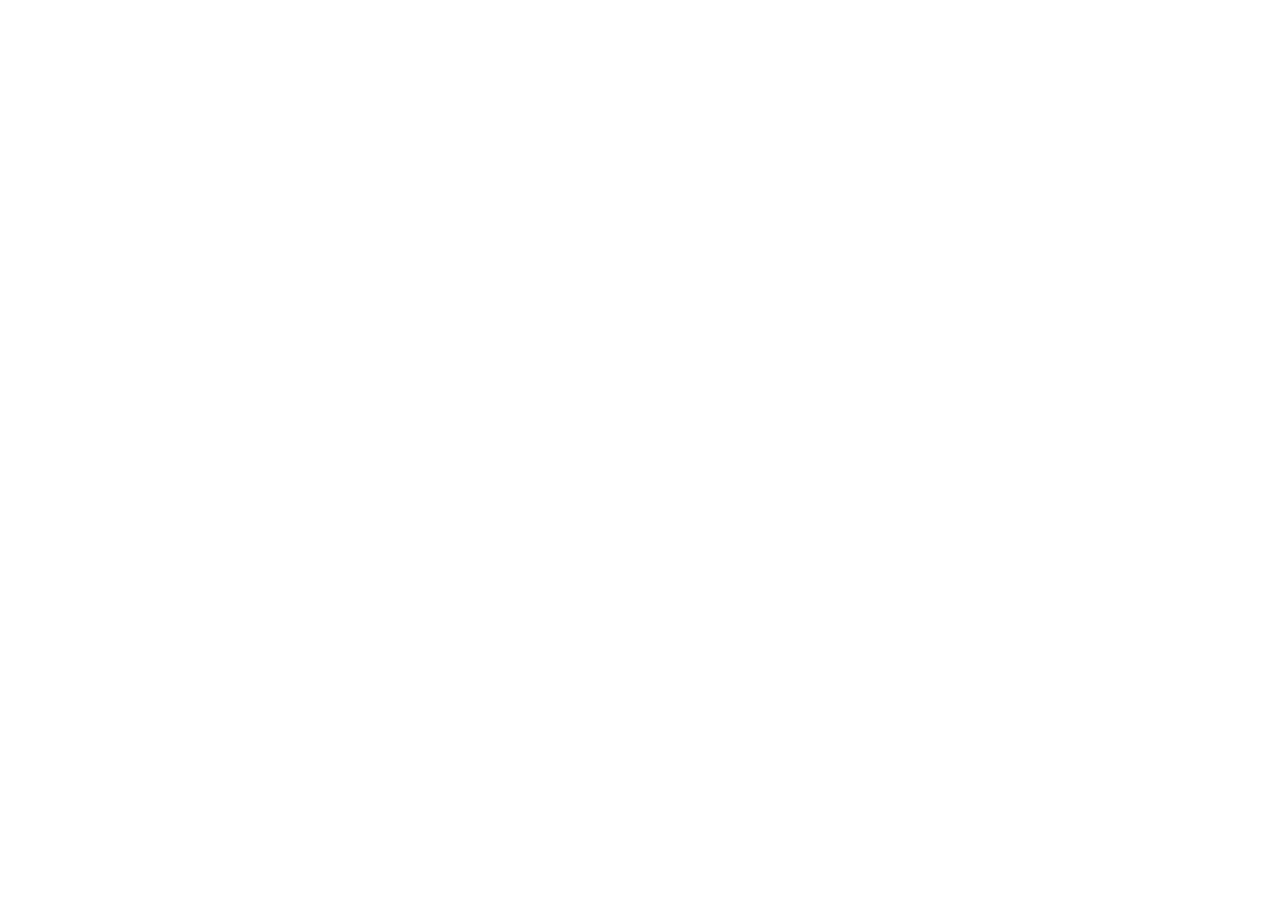
==== commit ee1789cc: "29-Nov" ====
--- a/cv.html
+++ b/cv.html
@@ -88,26 +88,26 @@
 
 
   <!--radix_placeholder_meta_tags-->
-  <title>Aleksandra Lazic: CV</title>
+  <title>Aleksandra Lazic: Academic CV</title>
 
 
 
 
   <!--  https://developers.facebook.com/docs/sharing/webmasters#markup -->
-  <meta property="og:title" content="Aleksandra Lazic: CV"/>
+  <meta property="og:title" content="Aleksandra Lazic: Academic CV"/>
   <meta property="og:type" content="article"/>
   <meta property="og:locale" content="en_US"/>
   <meta property="og:site_name" content="Aleksandra Lazic"/>
 
   <!--  https://dev.twitter.com/cards/types/summary -->
   <meta property="twitter:card" content="summary"/>
-  <meta property="twitter:title" content="Aleksandra Lazic: CV"/>
+  <meta property="twitter:title" content="Aleksandra Lazic: Academic CV"/>
 
   <!--/radix_placeholder_meta_tags-->
   <!--radix_placeholder_rmarkdown_metadata-->
 
   <script type="text/json" id="radix-rmarkdown-metadata">
-  {"type":"list","attributes":{"names":{"type":"character","attributes":{},"value":["title","description","output"]}},"value":[{"type":"character","attributes":{},"value":["CV"]},{"type":"NULL"},{"type":"list","attributes":{"names":{"type":"character","attributes":{},"value":["distill::distill_article"]}},"value":[{"type":"list","attributes":{"names":{"type":"character","attributes":{},"value":["toc","theme"]}},"value":[{"type":"logical","attributes":{},"value":[false]},{"type":"character","attributes":{},"value":["mytheme.css"]}]}]}]}
+  {"type":"list","attributes":{"names":{"type":"character","attributes":{},"value":["title","description","output"]}},"value":[{"type":"character","attributes":{},"value":["Academic CV"]},{"type":"NULL"},{"type":"list","attributes":{"names":{"type":"character","attributes":{},"value":["distill::distill_article"]}},"value":[{"type":"list","attributes":{"names":{"type":"character","attributes":{},"value":["toc","theme"]}},"value":[{"type":"logical","attributes":{},"value":[false]},{"type":"character","attributes":{},"value":["mytheme.css"]}]}]}]}
   </script>
   <!--/radix_placeholder_rmarkdown_metadata-->
   <!--radix_placeholder_navigation_in_header-->
@@ -2193,7 +2193,7 @@
     --title-size:      50px;
     --body-size:       1rem;
     --code-size:       0.9rem;
-    --aside-size:      12px;
+    --aside-size:      14px;
     --fig-cap-size:    13px;
     /*-- Main font colors --*/
     --title-color:     #000000;
@@ -2438,7 +2438,7 @@
 <!--radix_placeholder_front_matter-->
 
 <script id="distill-front-matter" type="text/json">
-{"title":"CV","authors":[]}
+{"title":"Academic CV","authors":[]}
 </script>
 
 <!--/radix_placeholder_front_matter-->
@@ -2460,7 +2460,7 @@
 <!--/radix_placeholder_site_before_body-->
 
 <div class="d-title">
-<h1>CV</h1>
+<h1>Academic CV</h1>
 
 <!--radix_placeholder_categories-->
 <!--/radix_placeholder_categories-->
